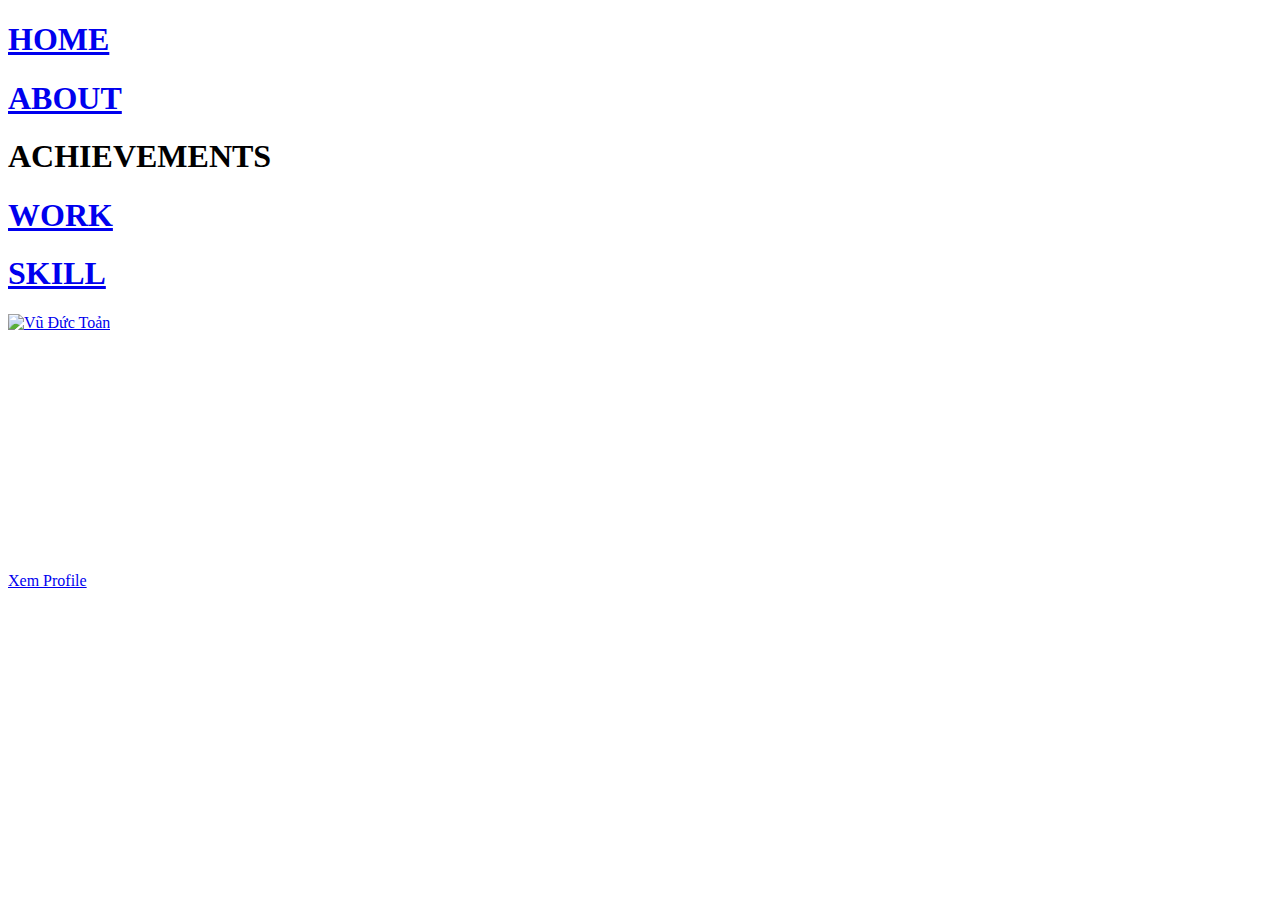
==== index.html @ 2d00f30c "hello" ====
<!DOCTYPE html>
<html class="nojs html css_verticalspacer" lang="en-GB">
 <head>

  <meta http-equiv="Content-type" content="text/html;charset=UTF-8"/>
  <meta name="generator" content="2017.0.2.363"/>
  
  <script type="text/javascript">
   // Update the 'nojs'/'js' class on the html node
document.documentElement.className = document.documentElement.className.replace(/\bnojs\b/g, 'js');

// Check that all required assets are uploaded and up-to-date
if(typeof Muse == "undefined") window.Muse = {}; window.Muse.assets = {"required":["museutils.js", "museconfig.js", "jquery.watch.js", "jquery.musemenu.js", "jquery.musepolyfill.bgsize.js", "jquery.scrolleffects.js", "require.js", "index.css"], "outOfDate":[]};
</script>
  
  <title>Myprofile</title>
  <!-- CSS -->
  <link rel="stylesheet" type="text/css" href="css/site_global.css?crc=443350757"/>
  <link rel="stylesheet" type="text/css" href="css/index.css?crc=4152375661" id="pagesheet"/>
  <!-- JS includes -->
  <!--[if lt IE 9]>
  <script src="scripts/html5shiv.js?crc=4241844378" type="text/javascript"></script>
  <![endif]-->
    <!--custom head HTML-->
  <style>
.menutren a {transition:0.5s;}

.anhnen {
	animation:anhnenvao 1s forwards ;
}
@-webkit-keyframes anhnenvao {
	from {opacity:0;}
	to{opacity:1;}
}
.xinchao {
	animation:xinchaovao 1s forwards ;
	animation-delay:0.5s;
	opacity:0;
}
@-webkit-keyframes xinchaovao {
	from {opacity:0; transform:translateY(200px);}
	to{opacity:1;transform:translateY(0px)}
}
.loidautien {
	animation:loidautienvao 1s forwards ;
	animation-delay:1.5s;
	opacity:0;
}
@-webkit-keyframes loidautienvao {
	from {opacity:0; transform:translateY(200px);}
	to{opacity:1;transform:translateY(0px)}
}
.xemthem {
	animation:xemthemvao 1s forwards ;
	animation-delay:2s;
	opacity:0;
}
@-webkit-keyframes xemthemvao {
	from {opacity:0; transform:translateY(200px);}
	to{opacity:1;transform:translateY(0px)}
}
</style>
 </head>
 <body>

  <div class="clearfix" id="page"><!-- column -->
   <div class="position_content" id="page_position_content">
    <div class="clearfix colelem" id="pu94"><!-- group -->
     <div class="browser_width mse_pre_init" id="u94-bw">
      <div class="shadow menutren" id="u94"><!-- simple frame --></div>
     </div>
     <nav class="MenuBar clearfix mse_pre_init" id="menuu95"><!-- horizontal box -->
      <div class="MenuItemContainer borderbox clearfix grpelem" id="u96"><!-- vertical box -->
       <a class="nonblock nontext MenuItem MenuItemWithSubMenu anim_swing borderbox clearfix colelem" id="u97" href="index.html#home"><!-- horizontal box --><div class="MenuItemLabel NoWrap borderbox clearfix grpelem" id="u99-4"><!-- content --><h1>HOME</h1></div></a>
      </div>
      <div class="MenuItemContainer borderbox clearfix grpelem" id="u110"><!-- vertical box -->
       <a class="nonblock nontext MenuItem MenuItemWithSubMenu anim_swing borderbox clearfix colelem" id="u111" href="index.html#abuot"><!-- horizontal box --><div class="MenuItemLabel NoWrap borderbox clearfix grpelem" id="u113-4"><!-- content --><h1>ABOUT</h1></div></a>
      </div>
      <div class="MenuItemContainer borderbox clearfix grpelem" id="u117"><!-- vertical box -->
       <div class="MenuItem MenuItemWithSubMenu borderbox clearfix colelem" id="u118"><!-- horizontal box -->
        <div class="MenuItemLabel NoWrap borderbox clearfix grpelem" id="u121-4"><!-- content -->
         <h1>ACHIEVEMENTS</h1>
        </div>
       </div>
      </div>
      <div class="MenuItemContainer borderbox clearfix grpelem" id="u103"><!-- vertical box -->
       <a class="nonblock nontext MenuItem MenuItemWithSubMenu borderbox clearfix colelem" id="u104" href="http://#1111"><!-- horizontal box --><div class="MenuItemLabel NoWrap borderbox clearfix grpelem" id="u106-4"><!-- content --><h1>WORK</h1></div></a>
      </div>
      <div class="MenuItemContainer borderbox clearfix grpelem" id="u124"><!-- vertical box -->
       <a class="nonblock nontext MenuItem MenuItemWithSubMenu borderbox clearfix colelem" id="u125" href="http://#11111"><!-- horizontal box --><div class="MenuItemLabel NoWrap borderbox clearfix grpelem" id="u126-4"><!-- content --><h1>SKILL</h1></div></a>
      </div>
     </nav>
     <a class="nonblock nontext anim_swing mse_pre_init" id="u131-4" href="index.html#home"><!-- rasterized frame --><img id="u131-4_img" alt="Vũ Đức Toản" width="253" height="86" src="images/u131-4.png?crc=243193383"/></a>
    </div>
    <a class="anchor_item colelem" id="home"></a>
    <div class="clearfix colelem" id="pu236"><!-- group -->
     <div class="anhnen museBGSize grpelem" id="u236"><!-- content --></div>
     <div class="xinchao clearfix grpelem" id="u306-6"><!-- content -->
      <h1>Xin chào</h1>
      <h1>Tôi tên là Vũ Đức Toản</h1>
     </div>
     <div class="loidautien clearfix grpelem" id="u317-9"><!-- content -->
      <p>Lời đầu tiên tôi xin gửi tới tất cả mọi người lời chào và lời chúc sức khỏe nhất.</p>
      <p>&nbsp;</p>
      <p>Cám ơn mọi người đã bớt chút thời gian vàng ngọc của mình để có thể xem qua <span id="u317-5">Profile</span> cá nhân của tôi.</p>
     </div>
     <a class="nonblock nontext anim_swing shadow clearfix grpelem" id="u321-4" href="index.html#abuot"><!-- content --><p>Xem Profile</p></a>
     <a class="anchor_item grpelem" id="abuot"></a>
    </div>
    <div class="verticalspacer" data-offset-top="754" data-content-above-spacer="754" data-content-below-spacer="1070"></div>
   </div>
  </div>
  <!-- Other scripts -->
  <script type="text/javascript">
   window.Muse.assets.check=function(d){if(!window.Muse.assets.checked){window.Muse.assets.checked=!0;var b={},c=function(a,b){if(window.getComputedStyle){var c=window.getComputedStyle(a,null);return c&&c.getPropertyValue(b)||c&&c[b]||""}if(document.documentElement.currentStyle)return(c=a.currentStyle)&&c[b]||a.style&&a.style[b]||"";return""},a=function(a){if(a.match(/^rgb/))return a=a.replace(/\s+/g,"").match(/([\d\,]+)/gi)[0].split(","),(parseInt(a[0])<<16)+(parseInt(a[1])<<8)+parseInt(a[2]);if(a.match(/^\#/))return parseInt(a.substr(1),
16);return 0},g=function(g){for(var f=document.getElementsByTagName("link"),h=0;h<f.length;h++)if("text/css"==f[h].type){var i=(f[h].href||"").match(/\/?css\/([\w\-]+\.css)\?crc=(\d+)/);if(!i||!i[1]||!i[2])break;b[i[1]]=i[2]}f=document.createElement("div");f.className="version";f.style.cssText="display:none; width:1px; height:1px;";document.getElementsByTagName("body")[0].appendChild(f);for(h=0;h<Muse.assets.required.length;){var i=Muse.assets.required[h],l=i.match(/([\w\-\.]+)\.(\w+)$/),k=l&&l[1]?
l[1]:null,l=l&&l[2]?l[2]:null;switch(l.toLowerCase()){case "css":k=k.replace(/\W/gi,"_").replace(/^([^a-z])/gi,"_$1");f.className+=" "+k;k=a(c(f,"color"));l=a(c(f,"backgroundColor"));k!=0||l!=0?(Muse.assets.required.splice(h,1),"undefined"!=typeof b[i]&&(k!=b[i]>>>24||l!=(b[i]&16777215))&&Muse.assets.outOfDate.push(i)):h++;f.className="version";break;case "js":h++;break;default:throw Error("Unsupported file type: "+l);}}d?d().jquery!="1.8.3"&&Muse.assets.outOfDate.push("jquery-1.8.3.min.js"):Muse.assets.required.push("jquery-1.8.3.min.js");
f.parentNode.removeChild(f);if(Muse.assets.outOfDate.length||Muse.assets.required.length)f="Some files on the server may be missing or incorrect. Clear browser cache and try again. If the problem persists please contact website author.",g&&Muse.assets.outOfDate.length&&(f+="\nOut of date: "+Muse.assets.outOfDate.join(",")),g&&Muse.assets.required.length&&(f+="\nMissing: "+Muse.assets.required.join(",")),alert(f)};location&&location.search&&location.search.match&&location.search.match(/muse_debug/gi)?setTimeout(function(){g(!0)},5E3):g()}};
var muse_init=function(){require.config({baseUrl:""});require(["jquery","museutils","whatinput","jquery.watch","jquery.musemenu","jquery.musepolyfill.bgsize","jquery.scrolleffects"],function(d){var $ = d;$(document).ready(function(){try{
window.Muse.assets.check($);/* body */
Muse.Utils.transformMarkupToFixBrowserProblemsPreInit();/* body */
Muse.Utils.prepHyperlinks(true);/* body */
Muse.Utils.resizeHeight('.browser_width');/* resize height */
Muse.Utils.requestAnimationFrame(function() { $('body').addClass('initialized'); });/* mark body as initialized */
Muse.Utils.fullPage('#page');/* 100% height page */
Muse.Utils.initWidget('.MenuBar', ['#bp_infinity'], function(elem) { return $(elem).museMenu(); });/* unifiedNavBar */
$('#u94-bw').registerPositionScrollEffect([{"speed":[null,0],"in":[-Infinity,0]},{"speed":[null,0],"in":[0,Infinity]}]);/* scroll effect */
$('#menuu95').registerPositionScrollEffect([{"speed":[0,0],"in":[-Infinity,0]},{"speed":[0,0],"in":[0,Infinity]}]);/* scroll effect */
$('#u131-4').registerPositionScrollEffect([{"speed":[1,0],"in":[-Infinity,0]},{"speed":[0,0],"in":[0,Infinity]}]);/* scroll effect */
Muse.Utils.showWidgetsWhenReady();/* body */
Muse.Utils.transformMarkupToFixBrowserProblems();/* body */
}catch(b){if(b&&"function"==typeof b.notify?b.notify():Muse.Assert.fail("Error calling selector function: "+b),false)throw b;}})})};

</script>
  <!-- RequireJS script -->
  <script src="scripts/require.js?crc=4234670167" type="text/javascript" async data-main="scripts/museconfig.js?crc=3849126041" onload="if (requirejs) requirejs.onError = function(requireType, requireModule) { if (requireType && requireType.toString && requireType.toString().indexOf && 0 <= requireType.toString().indexOf('#scripterror')) window.Muse.assets.check(); }" onerror="window.Muse.assets.check();"></script>
   </body>
</html>
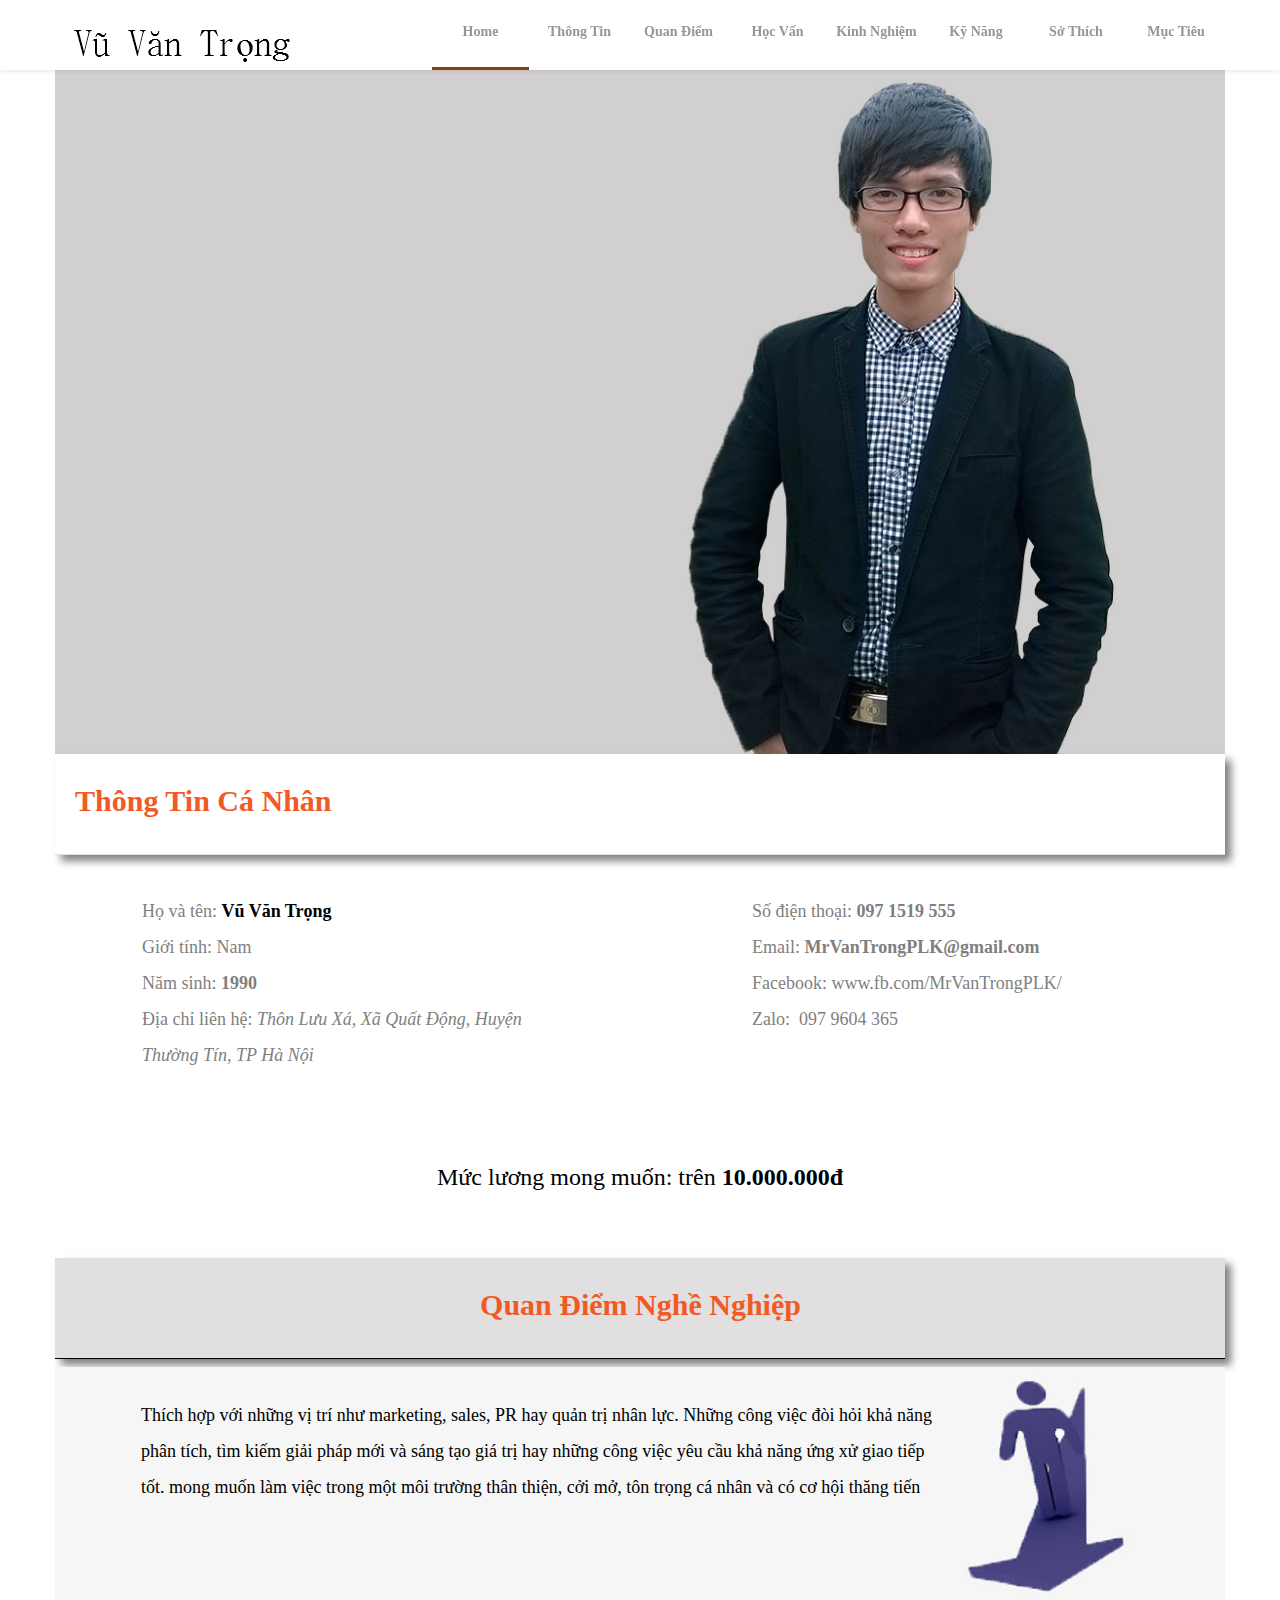
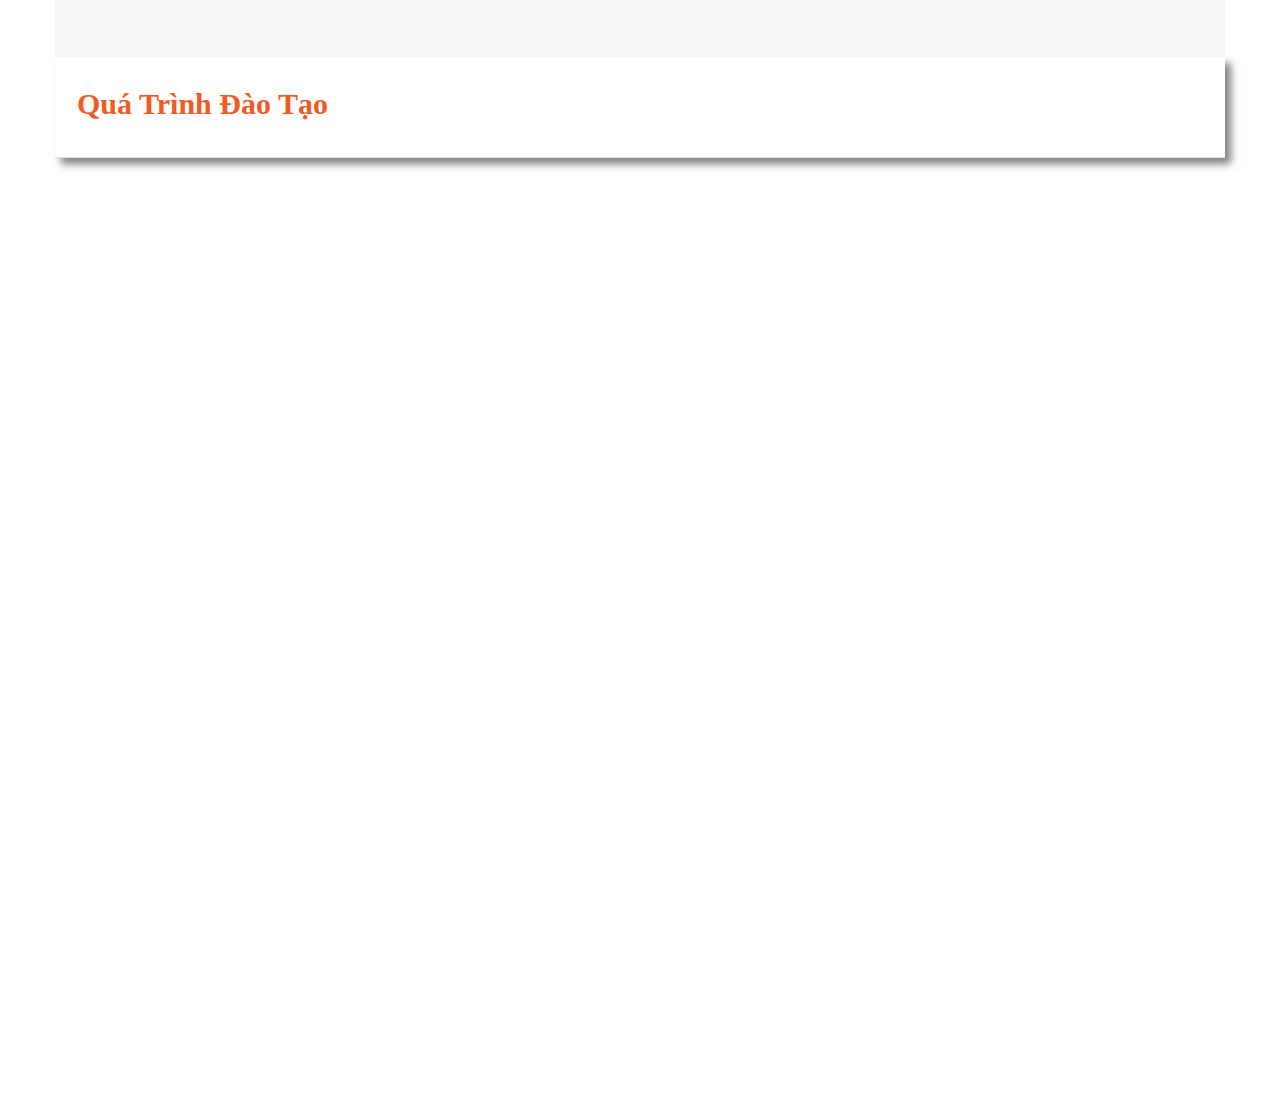
==== commit ef25115c: "up lai web" ====
--- a/index.html
+++ b/index.html
@@ -16,7 +16,7 @@
   <title>Myprofile</title>
   <!-- CSS -->
   <link rel="stylesheet" type="text/css" href="css/site_global.css?crc=443350757"/>
-  <link rel="stylesheet" type="text/css" href="css/index.css?crc=4152375661" id="pagesheet"/>
+  <link rel="stylesheet" type="text/css" href="css/index.css?crc=3778441457" id="pagesheet"/>
   <!-- JS includes -->
   <!--[if lt IE 9]>
   <script src="scripts/html5shiv.js?crc=4241844378" type="text/javascript"></script>
@@ -71,43 +71,91 @@
      </div>
      <nav class="MenuBar clearfix mse_pre_init" id="menuu95"><!-- horizontal box -->
       <div class="MenuItemContainer borderbox clearfix grpelem" id="u96"><!-- vertical box -->
-       <a class="nonblock nontext MenuItem MenuItemWithSubMenu anim_swing borderbox clearfix colelem" id="u97" href="index.html#home"><!-- horizontal box --><div class="MenuItemLabel NoWrap borderbox clearfix grpelem" id="u99-4"><!-- content --><h1>HOME</h1></div></a>
+       <a class="nonblock nontext MenuItem MenuItemWithSubMenu anim_swing borderbox clearfix colelem" id="u97" href="index.html#home"><!-- horizontal box --><div class="MenuItemLabel NoWrap borderbox clearfix grpelem" id="u99-4"><!-- content --><h1>Home</h1></div></a>
       </div>
       <div class="MenuItemContainer borderbox clearfix grpelem" id="u110"><!-- vertical box -->
-       <a class="nonblock nontext MenuItem MenuItemWithSubMenu anim_swing borderbox clearfix colelem" id="u111" href="index.html#abuot"><!-- horizontal box --><div class="MenuItemLabel NoWrap borderbox clearfix grpelem" id="u113-4"><!-- content --><h1>ABOUT</h1></div></a>
+       <a class="nonblock nontext MenuItem MenuItemWithSubMenu anim_swing borderbox clearfix colelem" id="u111" href="index.html#abuot"><!-- horizontal box --><div class="MenuItemLabel NoWrap borderbox clearfix grpelem" id="u113-4"><!-- content --><h1>Thông Tin</h1></div></a>
       </div>
       <div class="MenuItemContainer borderbox clearfix grpelem" id="u117"><!-- vertical box -->
-       <div class="MenuItem MenuItemWithSubMenu borderbox clearfix colelem" id="u118"><!-- horizontal box -->
-        <div class="MenuItemLabel NoWrap borderbox clearfix grpelem" id="u121-4"><!-- content -->
-         <h1>ACHIEVEMENTS</h1>
-        </div>
-       </div>
+       <a class="nonblock nontext MenuItem MenuItemWithSubMenu anim_swing borderbox clearfix colelem" id="u118" href="index.html#quandiem"><!-- horizontal box --><div class="MenuItemLabel NoWrap borderbox clearfix grpelem" id="u121-4"><!-- content --><h1>Quan Điểm</h1></div></a>
       </div>
       <div class="MenuItemContainer borderbox clearfix grpelem" id="u103"><!-- vertical box -->
-       <a class="nonblock nontext MenuItem MenuItemWithSubMenu borderbox clearfix colelem" id="u104" href="http://#1111"><!-- horizontal box --><div class="MenuItemLabel NoWrap borderbox clearfix grpelem" id="u106-4"><!-- content --><h1>WORK</h1></div></a>
+       <a class="nonblock nontext MenuItem MenuItemWithSubMenu anim_swing borderbox clearfix colelem" id="u104" href="index.html#hocvan"><!-- horizontal box --><div class="MenuItemLabel NoWrap borderbox clearfix grpelem" id="u106-4"><!-- content --><h1>Học Vấn</h1></div></a>
       </div>
       <div class="MenuItemContainer borderbox clearfix grpelem" id="u124"><!-- vertical box -->
-       <a class="nonblock nontext MenuItem MenuItemWithSubMenu borderbox clearfix colelem" id="u125" href="http://#11111"><!-- horizontal box --><div class="MenuItemLabel NoWrap borderbox clearfix grpelem" id="u126-4"><!-- content --><h1>SKILL</h1></div></a>
+       <a class="nonblock nontext MenuItem MenuItemWithSubMenu borderbox clearfix colelem" id="u125" href="http://#11111"><!-- horizontal box --><div class="MenuItemLabel NoWrap borderbox clearfix grpelem" id="u126-4"><!-- content --><h1>Kinh Nghiệm</h1></div></a>
+      </div>
+      <div class="MenuItemContainer borderbox clearfix grpelem" id="u458"><!-- vertical box -->
+       <a class="nonblock nontext MenuItem MenuItemWithSubMenu borderbox clearfix colelem" id="u459" href="http://#11111"><!-- horizontal box --><div class="MenuItemLabel NoWrap borderbox clearfix grpelem" id="u460-4"><!-- content --><h1>Kỹ Năng</h1></div></a>
+      </div>
+      <div class="MenuItemContainer borderbox clearfix grpelem" id="u479"><!-- vertical box -->
+       <a class="nonblock nontext MenuItem MenuItemWithSubMenu borderbox clearfix colelem" id="u482" href="http://#11111"><!-- horizontal box --><div class="MenuItemLabel NoWrap borderbox clearfix grpelem" id="u484-4"><!-- content --><h1>Sở Thích</h1></div></a>
+      </div>
+      <div class="MenuItemContainer borderbox clearfix grpelem" id="u500"><!-- vertical box -->
+       <a class="nonblock nontext MenuItem MenuItemWithSubMenu borderbox clearfix colelem" id="u503" href="http://#11111"><!-- horizontal box --><div class="MenuItemLabel NoWrap borderbox clearfix grpelem" id="u505-4"><!-- content --><h1>Mục Tiêu</h1></div></a>
       </div>
      </nav>
-     <a class="nonblock nontext anim_swing mse_pre_init" id="u131-4" href="index.html#home"><!-- rasterized frame --><img id="u131-4_img" alt="Vũ Đức Toản" width="253" height="86" src="images/u131-4.png?crc=243193383"/></a>
+     <a class="nonblock nontext anim_swing mse_pre_init" id="u131-4" href="index.html#home"><!-- rasterized frame --><img id="u131-4_img" alt="Vũ Văn Trọng" width="253" height="86" src="images/u131-4.png?crc=4120677104"/></a>
     </div>
     <a class="anchor_item colelem" id="home"></a>
     <div class="clearfix colelem" id="pu236"><!-- group -->
      <div class="anhnen museBGSize grpelem" id="u236"><!-- content --></div>
-     <div class="xinchao clearfix grpelem" id="u306-6"><!-- content -->
+     <div class="xinchao clearfix grpelem" id="u306-4"><!-- content -->
       <h1>Xin chào</h1>
-      <h1>Tôi tên là Vũ Đức Toản</h1>
      </div>
      <div class="loidautien clearfix grpelem" id="u317-9"><!-- content -->
       <p>Lời đầu tiên tôi xin gửi tới tất cả mọi người lời chào và lời chúc sức khỏe nhất.</p>
       <p>&nbsp;</p>
-      <p>Cám ơn mọi người đã bớt chút thời gian vàng ngọc của mình để có thể xem qua <span id="u317-5">Profile</span> cá nhân của tôi.</p>
+      <p>Cám ơn mọi người đã bớt chút thời gian vàng ngọc của mình xem qua <span id="u317-5">Profile</span> cá nhân của tôi.</p>
      </div>
-     <a class="nonblock nontext anim_swing shadow clearfix grpelem" id="u321-4" href="index.html#abuot"><!-- content --><p>Xem Profile</p></a>
+     <a class="nonblock nontext anim_swing shadow xemthem clearfix grpelem" id="u321-4" href="index.html#abuot"><!-- content --><p>Xem Profile</p></a>
      <a class="anchor_item grpelem" id="abuot"></a>
     </div>
-    <div class="verticalspacer" data-offset-top="754" data-content-above-spacer="754" data-content-below-spacer="1070"></div>
+    <div class="clearfix colelem" id="pu421"><!-- group -->
+     <div class="shadow grpelem" id="u421"><!-- content --></div>
+     <div class="clearfix grpelem" id="u451-4"><!-- content -->
+      <p>Thông Tin Cá Nhân</p>
+     </div>
+    </div>
+    <div class="clearfix colelem" id="pu541-13"><!-- group -->
+     <div class="clearfix grpelem" id="u541-13"><!-- content -->
+      <p>Họ và tên: <span id="u541-2">Vũ Văn Trọng</span></p>
+      <p>Giới tính: Nam</p>
+      <p>Năm sinh: <span id="u541-7">1990</span></p>
+      <p>Địa chỉ liên hệ: <span id="u541-10">Thôn Lưu Xá, Xã Quất Động, Huyện Thường Tín, TP Hà Nội</span></p>
+     </div>
+     <div class="clearfix grpelem" id="u544-12"><!-- content -->
+      <p>Số điện thoại: <span id="u544-2">097 1519 555</span></p>
+      <p>Email: <span id="u544-5">MrVanTrongPLK@gmail.com</span></p>
+      <p>Facebook: www.fb.com/MrVanTrongPLK/</p>
+      <p>Zalo:&nbsp; 097 9604 365</p>
+     </div>
+    </div>
+    <div class="clearfix colelem" id="pquandiem"><!-- group -->
+     <a class="anchor_item grpelem" id="quandiem"></a>
+     <div class="clearfix grpelem" id="u555-6"><!-- content -->
+      <p><span id="u555">Mức lương mong muốn: trên</span> <span id="u555-3">10.000.000đ</span></p>
+     </div>
+    </div>
+    <div class="clearfix colelem" id="pu576"><!-- group -->
+     <div class="shadow grpelem" id="u576"><!-- content --></div>
+     <div class="clearfix grpelem" id="u579-4"><!-- content -->
+      <p>Quan Điểm Nghề Nghiệp</p>
+     </div>
+    </div>
+    <div class="museBGSize clearfix colelem" id="u585"><!-- group -->
+     <a class="anchor_item grpelem" id="hocvan"></a>
+     <div class="clearfix grpelem" id="u589-4"><!-- content -->
+      <p>Thích hợp với những vị trí như marketing, sales, PR hay quản trị nhân lực. Những công việc đòi hỏi khả năng phân tích, tìm kiếm giải pháp mới và sáng tạo giá trị hay những công việc yêu cầu khả năng ứng xử giao tiếp tốt. mong muốn làm việc trong một môi trường thân thiện, cởi mở, tôn trọng cá nhân và có cơ hội thăng tiến</p>
+     </div>
+    </div>
+    <div class="clearfix colelem" id="pu640"><!-- group -->
+     <div class="shadow grpelem" id="u640"><!-- content --></div>
+     <div class="clearfix grpelem" id="u649-4"><!-- content -->
+      <p>Quá Trình Đào Tạo</p>
+     </div>
+    </div>
+    <div class="verticalspacer" data-offset-top="1758" data-content-above-spacer="1757" data-content-below-spacer="944"></div>
    </div>
   </div>
   <!-- Other scripts -->
--- a/css/site_global.css
+++ b/css/site_global.css
@@ -0,0 +1 @@
+html{min-height:100%;min-width:100%;-ms-text-size-adjust:none;}body,div,dl,dt,dd,ul,ol,li,nav,h1,h2,h3,h4,h5,h6,pre,code,form,fieldset,legend,input,button,textarea,p,blockquote,th,td,a{margin:0px;padding:0px;border-width:0px;border-style:solid;border-color:transparent;-webkit-transform-origin:left top;-ms-transform-origin:left top;-o-transform-origin:left top;transform-origin:left top;background-repeat:no-repeat;}button.submit-btn{-moz-box-sizing:content-box;-webkit-box-sizing:content-box;box-sizing:content-box;}.transition{-webkit-transition-property:background-image,background-position,background-color,border-color,border-radius,color,font-size,font-style,font-weight,letter-spacing,line-height,text-align,box-shadow,text-shadow,opacity;transition-property:background-image,background-position,background-color,border-color,border-radius,color,font-size,font-style,font-weight,letter-spacing,line-height,text-align,box-shadow,text-shadow,opacity;}.transition *{-webkit-transition:inherit;transition:inherit;}table{border-collapse:collapse;border-spacing:0px;}fieldset,img{border:0px;border-style:solid;-webkit-transform-origin:left top;-ms-transform-origin:left top;-o-transform-origin:left top;transform-origin:left top;}address,caption,cite,code,dfn,em,strong,th,var,optgroup{font-style:inherit;font-weight:inherit;}del,ins{text-decoration:none;}li{list-style:none;}caption,th{text-align:left;}h1,h2,h3,h4,h5,h6{font-size:100%;font-weight:inherit;}input,button,textarea,select,optgroup,option{font-family:inherit;font-size:inherit;font-style:inherit;font-weight:inherit;}.form-grp input,.form-grp textarea{-webkit-appearance:none;-webkit-border-radius:0;}body{font-family:Arial, Helvetica Neue, Helvetica, sans-serif;text-align:left;font-size:14px;line-height:17px;word-wrap:break-word;text-rendering:optimizeLegibility;-moz-font-feature-settings:'liga';-ms-font-feature-settings:'liga';-webkit-font-feature-settings:'liga';font-feature-settings:'liga';}a:link{color:#0000FF;text-decoration:underline;}a:visited{color:#800080;text-decoration:underline;}a:hover{color:#0000FF;text-decoration:underline;}a:active{color:#EE0000;text-decoration:underline;}a.nontext{color:black;text-decoration:none;font-style:normal;font-weight:normal;}.normal_text{color:#000000;direction:ltr;font-family:Arial, Helvetica Neue, Helvetica, sans-serif;font-size:14px;font-style:normal;font-weight:normal;letter-spacing:0px;line-height:17px;text-align:left;text-decoration:none;text-indent:0px;text-transform:none;vertical-align:0px;padding:0px;}.list0 li:before{position:absolute;right:100%;letter-spacing:0px;text-decoration:none;font-weight:normal;font-style:normal;}.rtl-list li:before{right:auto;left:100%;}.nls-None > li:before,.nls-None .list3 > li:before,.nls-None .list6 > li:before{margin-right:6px;content:'•';}.nls-None .list1 > li:before,.nls-None .list4 > li:before,.nls-None .list7 > li:before{margin-right:6px;content:'○';}.nls-None,.nls-None .list1,.nls-None .list2,.nls-None .list3,.nls-None .list4,.nls-None .list5,.nls-None .list6,.nls-None .list7,.nls-None .list8{padding-left:34px;}.nls-None.rtl-list,.nls-None .list1.rtl-list,.nls-None .list2.rtl-list,.nls-None .list3.rtl-list,.nls-None .list4.rtl-list,.nls-None .list5.rtl-list,.nls-None .list6.rtl-list,.nls-None .list7.rtl-list,.nls-None .list8.rtl-list{padding-left:0px;padding-right:34px;}.nls-None .list2 > li:before,.nls-None .list5 > li:before,.nls-None .list8 > li:before{margin-right:6px;content:'-';}.nls-None.rtl-list > li:before,.nls-None .list1.rtl-list > li:before,.nls-None .list2.rtl-list > li:before,.nls-None .list3.rtl-list > li:before,.nls-None .list4.rtl-list > li:before,.nls-None .list5.rtl-list > li:before,.nls-None .list6.rtl-list > li:before,.nls-None .list7.rtl-list > li:before,.nls-None .list8.rtl-list > li:before{margin-right:0px;margin-left:6px;}.TabbedPanelsTab{white-space:nowrap;}.MenuBar .MenuBarView,.MenuBar .SubMenuView{display:block;list-style:none;}.MenuBar .SubMenu{display:none;position:absolute;}.NoWrap{white-space:nowrap;word-wrap:normal;}.rootelem{margin-left:auto;margin-right:auto;}.colelem{display:inline;float:left;clear:both;}.clearfix:after{content:"\0020";visibility:hidden;display:block;height:0px;clear:both;}*:first-child+html .clearfix{zoom:1;}.clip_frame{overflow:hidden;}.popup_anchor{position:relative;width:0px;height:0px;}.popup_element{z-index:100000;}.svg{display:block;vertical-align:top;}span.wrap{content:'';clear:left;display:block;}span.actAsInlineDiv{display:inline-block;}.position_content,.excludeFromNormalFlow{float:left;}.preload_images{position:absolute;overflow:hidden;left:-9999px;top:-9999px;height:1px;width:1px;}.preload{height:1px;width:1px;}.animateStates{-webkit-transition:0.3s ease-in-out;-moz-transition:0.3s ease-in-out;-o-transition:0.3s ease-in-out;transition:0.3s ease-in-out;}[data-whatinput="mouse"] *:focus,[data-whatinput="touch"] *:focus,input:focus,textarea:focus{outline:none;}textarea{resize:none;overflow:auto;}.fld-prompt{pointer-events:none;}.wrapped-input{position:absolute;top:0px;left:0px;background:transparent;border:none;}.submit-btn{z-index:50000;cursor:pointer;}.anchor_item{width:22px;height:18px;}.MenuBar .SubMenuVisible,.MenuBarVertical .SubMenuVisible,.MenuBar .SubMenu .SubMenuVisible,.popup_element.Active,span.actAsPara,.actAsDiv,a.nonblock.nontext,img.block{display:block;}.widget_invisible,.js .invi,.js .mse_pre_init{visibility:hidden;}.ose_ei{visibility:hidden;z-index:0;}.no_vert_scroll{overflow-y:hidden;}.always_vert_scroll{overflow-y:scroll;}.always_horz_scroll{overflow-x:scroll;}.fullscreen{overflow:hidden;left:0px;top:0px;position:fixed;height:100%;width:100%;-moz-box-sizing:border-box;-webkit-box-sizing:border-box;-ms-box-sizing:border-box;box-sizing:border-box;}.fullwidth{position:absolute;}.borderbox{-moz-box-sizing:border-box;-webkit-box-sizing:border-box;-ms-box-sizing:border-box;box-sizing:border-box;}.scroll_wrapper{position:absolute;overflow:auto;left:0px;right:0px;top:0px;bottom:0px;padding-top:0px;padding-bottom:0px;margin-top:0px;margin-bottom:0px;}.browser_width > *{position:absolute;left:0px;right:0px;}.grpelem,.accordion_wrapper{display:inline;float:left;}.fld-checkbox input[type=checkbox],.fld-radiobutton input[type=radio]{position:absolute;overflow:hidden;clip:rect(0px, 0px, 0px, 0px);height:1px;width:1px;margin:-1px;padding:0px;border:0px;}.fld-checkbox input[type=checkbox] + label,.fld-radiobutton input[type=radio] + label{display:inline-block;background-repeat:no-repeat;cursor:pointer;float:left;width:100%;height:100%;}.pointer_cursor,.fld-recaptcha-mode,.fld-recaptcha-refresh,.fld-recaptcha-help{cursor:pointer;}p,h1,h2,h3,h4,h5,h6,ol,ul,span.actAsPara{max-height:1000000px;}.superscript{vertical-align:super;font-size:66%;line-height:0px;}.subscript{vertical-align:sub;font-size:66%;line-height:0px;}.horizontalSlideShow{-ms-touch-action:pan-y;touch-action:pan-y;}.verticalSlideShow{-ms-touch-action:pan-x;touch-action:pan-x;}.colelem100,.verticalspacer{clear:both;}.list0 li,.MenuBar .MenuItemContainer,.SlideShowContentPanel .fullscreen img,.css_verticalspacer .verticalspacer{position:relative;}.popup_element.Inactive,.js .disn,.js .an_invi,.hidden,.breakpoint{display:none;}#muse_css_mq{position:absolute;display:none;background-color:#FFFFFE;}.fluid_height_spacer{width:0.01px;}.muse_check_css{display:none;position:fixed;}@media screen and (-webkit-min-device-pixel-ratio:0){body{text-rendering:auto;}}--- a/css/index.css
+++ b/css/index.css
@@ -0,0 +1 @@
+.version.index{color:#0000E1;background-color:#3670F1;}#page{z-index:1;width:1170px;min-height:2700.6000000000004px;background-image:none;border-width:0px;border-color:#000000;background-color:transparent;padding-bottom:0px;margin-left:auto;margin-right:auto;}#page_position_content{padding-bottom:944px;width:0.01px;}#pu94{z-index:73;width:0.01px;padding-bottom:86px;margin-left:-100px;}#u94{z-index:73;height:70px;border-width:0px;}.menutren{box-shadow:-1px 1px 5px rgba(0,0,0,0.1);border-color:transparent;background-color:#FFFFFF;border-width:0px 0px 1px;}.js body{visibility:hidden;}.js body.initialized{visibility:visible;}#u94-bw{z-index:73;position:fixed;left:0px;right:0px;top:0px;}#menuu95{z-index:74;width:793px;border-width:0px;border-color:transparent;background-color:transparent;position:fixed;top:0px;left:377px;}#u96{width:97px;min-height:70px;background-color:transparent;position:relative;margin-right:-10000px;}#u97{width:97px;border-style:solid;border-color:#FFFFFF;background-color:transparent;padding-bottom:50px;position:relative;border-width:0px 0px 3px;}#u97:hover{border-color:#88420A;width:97px;min-height:0px;margin:0px;}#u99-4{width:97px;min-height:17px;border-width:0px;border-color:transparent;background-color:transparent;text-align:center;font-size:14px;color:#969696;font-family:Georgia, Palatino, Palatino Linotype, Times, Times New Roman, serif;font-weight:bold;position:relative;margin-right:-10000px;top:23px;}#u97:hover #u99-4{padding-top:0px;padding-bottom:0px;min-height:17px;width:97px;margin:0px -10000px 0px 0px;}#u97:hover #u99-4 p,#u97:hover #u99-4 h1{color:#FBB03B;visibility:inherit;}#u110{width:97px;min-height:70px;background-color:transparent;position:relative;margin-right:-10000px;left:99px;}#u111{width:97px;border-style:solid;border-color:#FFFFFF;background-color:transparent;padding-bottom:50px;position:relative;border-width:0px 0px 3px;}#u97.MuseMenuActive,#u111:hover{border-color:#88420A;width:97px;min-height:0px;margin:0px;}#u113-4{width:97px;min-height:17px;border-width:0px;border-color:transparent;background-color:transparent;text-align:center;color:#969696;font-family:Georgia, Palatino, Palatino Linotype, Times, Times New Roman, serif;font-weight:bold;position:relative;margin-right:-10000px;top:23px;}#u97.MuseMenuActive #u99-4,#u111:hover #u113-4{padding-top:0px;padding-bottom:0px;min-height:17px;width:97px;margin:0px -10000px 0px 0px;}#u111:hover #u113-4 p,#u111:hover #u113-4 h1{color:#FBB03B;visibility:inherit;}#u117{width:97px;min-height:70px;background-color:transparent;position:relative;margin-right:-10000px;left:198px;}#u118{width:97px;border-style:solid;border-color:#FFFFFF;background-color:transparent;padding-bottom:50px;position:relative;border-width:0px 0px 3px;}#u111.MuseMenuActive,#u118:hover{border-color:#88420A;width:97px;min-height:0px;margin:0px;}#u121-4{width:97px;min-height:17px;border-width:0px;border-color:transparent;background-color:transparent;text-align:center;color:#969696;font-family:Georgia, Palatino, Palatino Linotype, Times, Times New Roman, serif;font-weight:bold;position:relative;margin-right:-10000px;top:23px;}#u111.MuseMenuActive #u113-4,#u118:hover #u121-4{padding-top:0px;padding-bottom:0px;min-height:17px;width:97px;margin:0px -10000px 0px 0px;}#u118:hover #u121-4 p,#u118:hover #u121-4 h1{color:#FBB03B;visibility:inherit;}#u103{width:97px;min-height:70px;background-color:transparent;position:relative;margin-right:-10000px;left:297px;}#u104{width:97px;border-style:solid;border-color:#FFFFFF;background-color:transparent;padding-bottom:50px;position:relative;border-width:0px 0px 3px;}#u118.MuseMenuActive,#u104:hover{border-color:#88420A;width:97px;min-height:0px;margin:0px;}#u106-4{width:97px;min-height:17px;border-width:0px;border-color:transparent;background-color:transparent;text-align:center;color:#969696;font-family:Georgia, Palatino, Palatino Linotype, Times, Times New Roman, serif;font-weight:bold;position:relative;margin-right:-10000px;top:23px;}#u118.MuseMenuActive #u121-4,#u104:hover #u106-4{padding-top:0px;padding-bottom:0px;min-height:17px;width:97px;margin:0px -10000px 0px 0px;}#u104:hover #u106-4 p,#u104:hover #u106-4 h1{color:#FBB03B;visibility:inherit;}#u124{width:97px;min-height:70px;background-color:transparent;position:relative;margin-right:-10000px;left:396px;}#u125{width:97px;border-style:solid;border-color:#FFFFFF;background-color:transparent;padding-bottom:50px;position:relative;border-width:0px 0px 3px;}#u104.MuseMenuActive,#u125:hover{border-color:#88420A;width:97px;min-height:0px;margin:0px;}#u125.MuseMenuActive{border-color:#88420A;width:97px;min-height:0px;margin:0px;}#u126-4{width:97px;min-height:17px;border-width:0px;border-color:transparent;background-color:transparent;text-align:center;color:#969696;font-family:Georgia, Palatino, Palatino Linotype, Times, Times New Roman, serif;font-weight:bold;position:relative;margin-right:-10000px;top:23px;}#u104.MuseMenuActive #u106-4,#u125:hover #u126-4{padding-top:0px;padding-bottom:0px;min-height:17px;width:97px;margin:0px -10000px 0px 0px;}#u125.MuseMenuActive #u126-4{padding-top:0px;padding-bottom:0px;min-height:17px;width:97px;margin:0px -10000px 0px 0px;}#u125:hover #u126-4 p,#u125:hover #u126-4 h1{color:#FBB03B;visibility:inherit;}#u458{width:98px;min-height:70px;background-color:transparent;position:relative;margin-right:-10000px;left:495px;}#u459{width:98px;border-style:solid;border-color:#FFFFFF;background-color:transparent;padding-bottom:50px;position:relative;border-width:0px 0px 3px;}#u459:hover{border-color:#88420A;width:98px;min-height:0px;margin:0px;}#u460-4{width:98px;min-height:17px;border-width:0px;border-color:transparent;background-color:transparent;text-align:center;color:#969696;font-family:Georgia, Palatino, Palatino Linotype, Times, Times New Roman, serif;font-weight:bold;position:relative;margin-right:-10000px;top:23px;}#u459:hover #u460-4{padding-top:0px;padding-bottom:0px;min-height:17px;width:98px;margin:0px -10000px 0px 0px;}#u459:hover #u460-4 p,#u459:hover #u460-4 h1{color:#FBB03B;visibility:inherit;}#u479{width:98px;min-height:70px;background-color:transparent;position:relative;margin-right:-10000px;left:595px;}#u482{width:98px;border-style:solid;border-color:#FFFFFF;background-color:transparent;padding-bottom:50px;position:relative;border-width:0px 0px 3px;}#u459.MuseMenuActive,#u482:hover{border-color:#88420A;width:98px;min-height:0px;margin:0px;}#u484-4{width:98px;min-height:17px;border-width:0px;border-color:transparent;background-color:transparent;text-align:center;color:#969696;font-family:Georgia, Palatino, Palatino Linotype, Times, Times New Roman, serif;font-weight:bold;position:relative;margin-right:-10000px;top:23px;}#u459.MuseMenuActive #u460-4,#u482:hover #u484-4{padding-top:0px;padding-bottom:0px;min-height:17px;width:98px;margin:0px -10000px 0px 0px;}#u482:hover #u484-4 p,#u482:hover #u484-4 h1{color:#FBB03B;visibility:inherit;}#u500{width:98px;min-height:70px;background-color:transparent;position:relative;margin-right:-10000px;left:695px;}#u503{width:98px;border-style:solid;border-color:#FFFFFF;background-color:transparent;padding-bottom:50px;position:relative;border-width:0px 0px 3px;}#u482.MuseMenuActive,#u503:hover{border-color:#88420A;width:98px;min-height:0px;margin:0px;}#u503.MuseMenuActive{border-color:#88420A;width:98px;min-height:0px;margin:0px;}#u505-4{width:98px;min-height:17px;border-width:0px;border-color:transparent;background-color:transparent;text-align:center;color:#969696;font-family:Georgia, Palatino, Palatino Linotype, Times, Times New Roman, serif;font-weight:bold;position:relative;margin-right:-10000px;top:23px;}#u482.MuseMenuActive #u484-4,#u503:hover #u505-4{padding-top:0px;padding-bottom:0px;min-height:17px;width:98px;margin:0px -10000px 0px 0px;}#u503.MuseMenuActive #u505-4{padding-top:0px;padding-bottom:0px;min-height:17px;width:98px;margin:0px -10000px 0px 0px;}#u503:hover #u505-4 p,#u503:hover #u505-4 h1{color:#FBB03B;visibility:inherit;}#u97.MuseMenuActive #u99-4 p,#u97.MuseMenuActive #u99-4 h1,#u111.MuseMenuActive #u113-4 p,#u111.MuseMenuActive #u113-4 h1,#u118.MuseMenuActive #u121-4 p,#u118.MuseMenuActive #u121-4 h1,#u104.MuseMenuActive #u106-4 p,#u104.MuseMenuActive #u106-4 h1,#u125.MuseMenuActive #u126-4 p,#u125.MuseMenuActive #u126-4 h1,#u459.MuseMenuActive #u460-4 p,#u459.MuseMenuActive #u460-4 h1,#u482.MuseMenuActive #u484-4 p,#u482.MuseMenuActive #u484-4 h1,#u503.MuseMenuActive #u505-4 p,#u503.MuseMenuActive #u505-4 h1{color:#969696;visibility:inherit;}.MenuItem{cursor:pointer;}#u131-4{z-index:123;position:fixed;top:0px;left:0px;}#u131-4_img{display:block;vertical-align:top;}#home{top:-86px;margin-bottom:-18px;position:relative;}#pu236{z-index:2;width:0.01px;margin-top:-16px;}#u236{z-index:2;width:1170px;height:684px;opacity:1;-ms-filter:"progid:DXImageTransform.Microsoft.Alpha(Opacity=100)";filter:alpha(opacity=100);position:relative;margin-right:-10000px;background:transparent url("../images/trongvv.jpg?crc=427748630") no-repeat right top;background-size:cover;}#u306-4{z-index:3;width:338px;min-height:78px;color:#F15A24;text-align:center;font-size:30px;line-height:66px;font-weight:bold;position:relative;margin-right:-10000px;margin-top:95px;left:78px;}#u317-9{z-index:7;width:338px;min-height:166px;text-align:justify;font-size:18px;line-height:27px;position:relative;margin-right:-10000px;margin-top:198px;left:78px;}.anhnen,.xinchao,.loidautien{border-width:0px;border-color:#000000;background-color:transparent;}#u321-4{z-index:16;width:117px;min-height:35px;border-style:solid;border-width:3px;border-color:#000000;color:#FFFFFF;text-align:center;font-size:18px;line-height:36px;font-family:Palatino, Palatino Linotype, Georgia, Times, Times New Roman, serif;font-weight:bold;position:relative;margin-right:-10000px;margin-top:409px;left:186px;}#u321-4:hover{box-shadow:6px 6px 8px rgba(241,181,86,0.5);background-color:#F7931E;padding-top:0px;padding-bottom:0px;min-height:35px;width:117px;margin:409px -10000px 0px 0px;}#u321-4:active{box-shadow:6px 6px 8px rgba(0,0,0,0.5);background-color:#F1B556;padding-top:0px;padding-bottom:0px;min-height:35px;width:117px;margin:409px -10000px 0px 0px;}.xemthem{box-shadow:6px 6px 8px rgba(241,181,86,0.5);border-width:3px;border-color:#000000;background-color:#F1B556;opacity:0.5;-ms-filter:"progid:DXImageTransform.Microsoft.Alpha(Opacity=50)";filter:alpha(opacity=50);border-radius:10px;}#u321-4:hover p{color:#000000;visibility:inherit;}#u321-4:active p{color:#000000;visibility:inherit;}#abuot{position:relative;margin-right:-10000px;width:22px;margin-top:619px;}#pu421{z-index:20;width:0.01px;}#u421{z-index:20;width:1170px;height:100px;box-shadow:6px 6px 8px rgba(0,0,0,0.5);border-style:solid;border-color:#E1DFDF;background-color:#FFFFFF;margin-bottom:-1px;position:relative;margin-right:-10000px;border-width:0px 0px 1px;}#u451-4{z-index:23;width:310px;min-height:100px;background-color:transparent;color:#F15A24;text-align:left;font-size:30px;line-height:93px;font-family:Georgia, Palatino, Palatino Linotype, Times, Times New Roman, serif;font-weight:bold;position:relative;margin-right:-10000px;left:20px;}#pu541-13{z-index:35;width:0.01px;margin-left:87px;margin-top:39px;}#u541-13{z-index:35;width:387px;min-height:186px;background-color:transparent;line-height:36px;font-size:18px;color:#7F7F7F;font-family:Georgia, Palatino, Palatino Linotype, Times, Times New Roman, serif;position:relative;margin-right:-10000px;}#u541-10{font-style:italic;}#u544-12{z-index:48;width:387px;min-height:186px;background-color:transparent;line-height:36px;font-size:18px;color:#7F7F7F;font-family:Georgia, Palatino, Palatino Linotype, Times, Times New Roman, serif;position:relative;margin-right:-10000px;left:610px;}#u317-5,#u541-7,#u544-2,#u544-5{font-weight:bold;}#pquandiem{z-index:71;width:0.01px;margin-top:61px;}#quandiem{position:relative;margin-right:-10000px;width:22px;margin-top:61px;}#u555-6{z-index:60;width:550px;min-height:79px;background-color:transparent;color:#A67C52;text-align:center;font-size:24px;line-height:74px;font-family:Georgia, Palatino, Palatino Linotype, Times, Times New Roman, serif;position:relative;margin-right:-10000px;left:310px;}#u555{color:#000000;}#u541-2,#u555-3{color:#000000;font-weight:bold;}#pu576{z-index:22;width:0.01px;margin-top:39px;}#u576{z-index:22;width:1170px;height:100px;box-shadow:6px 6px 8px rgba(0,0,0,0.5);border-style:solid;border-color:#000000;background-color:#E1DFDF;margin-bottom:-1px;position:relative;margin-right:-10000px;border-width:0px 0px 1px;}#u579-4{z-index:31;width:417px;min-height:100px;background-color:transparent;color:#F15A24;text-align:center;font-size:30px;line-height:93px;font-family:Georgia, Palatino, Palatino Linotype, Times, Times New Roman, serif;font-weight:bold;position:relative;margin-right:-10000px;left:377px;}#u585{z-index:66;width:1170px;opacity:1;-ms-filter:"progid:DXImageTransform.Microsoft.Alpha(Opacity=100)";filter:alpha(opacity=100);padding-bottom:48px;margin-top:9px;position:relative;background:#F6F6F6 url("../images/untitled-1.jpg?crc=4286028361") no-repeat left top;background-size:cover;}#hocvan{position:relative;margin-right:-10000px;width:22px;margin-top:224px;}#u589-4{z-index:67;width:804px;min-height:185px;background-color:transparent;color:#000000;text-align:left;font-size:18px;line-height:36px;font-family:Georgia, Palatino, Palatino Linotype, Times, Times New Roman, serif;position:relative;margin-right:-10000px;margin-top:30px;left:86px;}#pu640{z-index:21;width:0.01px;}#u640{z-index:21;width:1170px;height:100px;box-shadow:6px 6px 8px rgba(0,0,0,0.5);border-style:solid;border-color:#E1DFDF;background-color:#FFFFFF;margin-bottom:-1px;position:relative;margin-right:-10000px;border-width:0px 0px 1px;}#u649-4{z-index:27;width:323px;min-height:100px;background-color:transparent;color:#F15A24;text-align:left;font-size:30px;line-height:93px;font-family:Georgia, Palatino, Palatino Linotype, Times, Times New Roman, serif;font-weight:bold;position:relative;margin-right:-10000px;left:22px;}.css_verticalspacer .verticalspacer{height:calc(100vh - 2701px);}#muse_css_mq,.html{background-color:#FFFFFF;}body{position:relative;min-width:1170px;}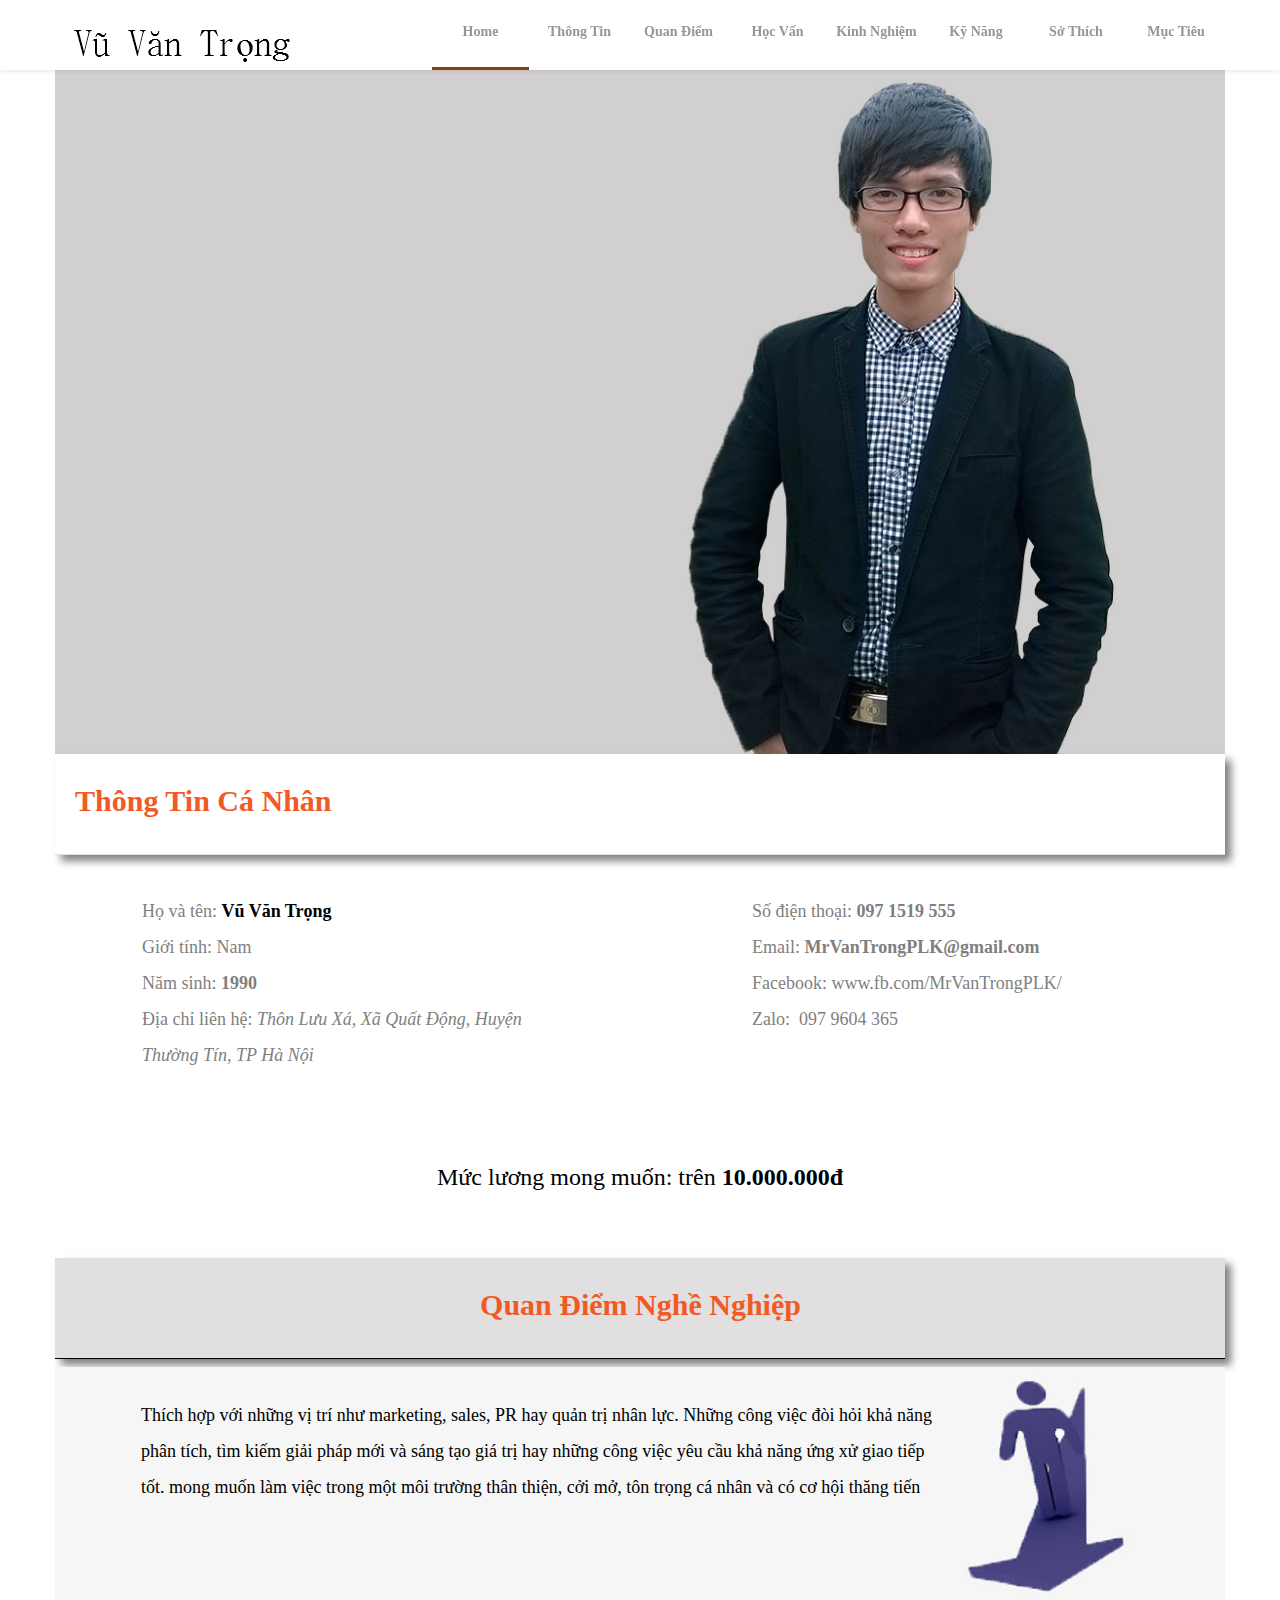
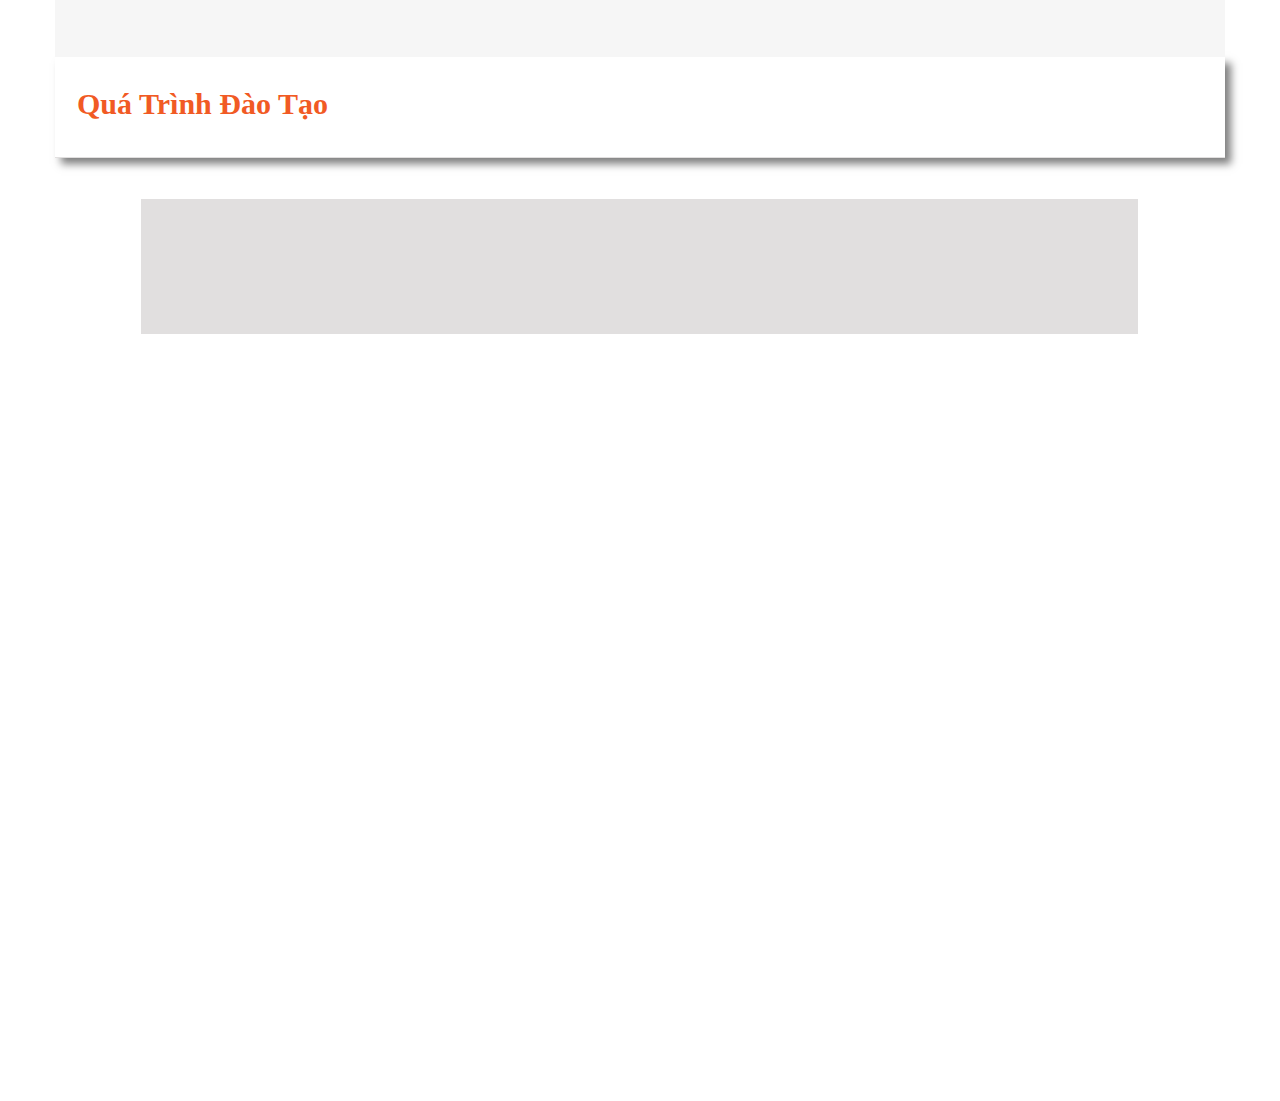
==== commit 92818718: "up lan 4" ====
--- a/index.html
+++ b/index.html
@@ -16,7 +16,7 @@
   <title>Myprofile</title>
   <!-- CSS -->
   <link rel="stylesheet" type="text/css" href="css/site_global.css?crc=443350757"/>
-  <link rel="stylesheet" type="text/css" href="css/index.css?crc=3778441457" id="pagesheet"/>
+  <link rel="stylesheet" type="text/css" href="css/index.css?crc=3984268583" id="pagesheet"/>
   <!-- JS includes -->
   <!--[if lt IE 9]>
   <script src="scripts/html5shiv.js?crc=4241844378" type="text/javascript"></script>
@@ -59,6 +59,14 @@
 	from {opacity:0; transform:translateY(200px);}
 	to{opacity:1;transform:translateY(0px)}
 }
+<div id="fb-root"></div>
+<script>(function(d, s, id) {
+  var js, fjs = d.getElementsByTagName(s)[0];
+  if (d.getElementById(id)) return;
+  js = d.createElement(s); js.id = id;
+  js.src = "//connect.facebook.net/vi_VN/sdk.js#xfbml=1&version=v2.9&appId=964924790301151";
+  fjs.parentNode.insertBefore(js, fjs);
+}(document, 'script', 'facebook-jssdk'));</script>
 </style>
  </head>
  <body>
@@ -155,7 +163,10 @@
       <p>Quá Trình Đào Tạo</p>
      </div>
     </div>
-    <div class="verticalspacer" data-offset-top="1758" data-content-above-spacer="1757" data-content-below-spacer="944"></div>
+    <div class="commentfb colelem" id="u726"><!-- simple frame -->
+	<div class="fb-comments" data-href="https://kunlyblack.github.io/" data-width="600" data-numposts="10"></div>
+	</div>
+    <div class="verticalspacer" data-offset-top="1934" data-content-above-spacer="1934" data-content-below-spacer="767"></div>
    </div>
   </div>
   <!-- Other scripts -->
--- a/css/index.css
+++ b/css/index.css
@@ -1 +1 @@
-.version.index{color:#0000E1;background-color:#3670F1;}#page{z-index:1;width:1170px;min-height:2700.6000000000004px;background-image:none;border-width:0px;border-color:#000000;background-color:transparent;padding-bottom:0px;margin-left:auto;margin-right:auto;}#page_position_content{padding-bottom:944px;width:0.01px;}#pu94{z-index:73;width:0.01px;padding-bottom:86px;margin-left:-100px;}#u94{z-index:73;height:70px;border-width:0px;}.menutren{box-shadow:-1px 1px 5px rgba(0,0,0,0.1);border-color:transparent;background-color:#FFFFFF;border-width:0px 0px 1px;}.js body{visibility:hidden;}.js body.initialized{visibility:visible;}#u94-bw{z-index:73;position:fixed;left:0px;right:0px;top:0px;}#menuu95{z-index:74;width:793px;border-width:0px;border-color:transparent;background-color:transparent;position:fixed;top:0px;left:377px;}#u96{width:97px;min-height:70px;background-color:transparent;position:relative;margin-right:-10000px;}#u97{width:97px;border-style:solid;border-color:#FFFFFF;background-color:transparent;padding-bottom:50px;position:relative;border-width:0px 0px 3px;}#u97:hover{border-color:#88420A;width:97px;min-height:0px;margin:0px;}#u99-4{width:97px;min-height:17px;border-width:0px;border-color:transparent;background-color:transparent;text-align:center;font-size:14px;color:#969696;font-family:Georgia, Palatino, Palatino Linotype, Times, Times New Roman, serif;font-weight:bold;position:relative;margin-right:-10000px;top:23px;}#u97:hover #u99-4{padding-top:0px;padding-bottom:0px;min-height:17px;width:97px;margin:0px -10000px 0px 0px;}#u97:hover #u99-4 p,#u97:hover #u99-4 h1{color:#FBB03B;visibility:inherit;}#u110{width:97px;min-height:70px;background-color:transparent;position:relative;margin-right:-10000px;left:99px;}#u111{width:97px;border-style:solid;border-color:#FFFFFF;background-color:transparent;padding-bottom:50px;position:relative;border-width:0px 0px 3px;}#u97.MuseMenuActive,#u111:hover{border-color:#88420A;width:97px;min-height:0px;margin:0px;}#u113-4{width:97px;min-height:17px;border-width:0px;border-color:transparent;background-color:transparent;text-align:center;color:#969696;font-family:Georgia, Palatino, Palatino Linotype, Times, Times New Roman, serif;font-weight:bold;position:relative;margin-right:-10000px;top:23px;}#u97.MuseMenuActive #u99-4,#u111:hover #u113-4{padding-top:0px;padding-bottom:0px;min-height:17px;width:97px;margin:0px -10000px 0px 0px;}#u111:hover #u113-4 p,#u111:hover #u113-4 h1{color:#FBB03B;visibility:inherit;}#u117{width:97px;min-height:70px;background-color:transparent;position:relative;margin-right:-10000px;left:198px;}#u118{width:97px;border-style:solid;border-color:#FFFFFF;background-color:transparent;padding-bottom:50px;position:relative;border-width:0px 0px 3px;}#u111.MuseMenuActive,#u118:hover{border-color:#88420A;width:97px;min-height:0px;margin:0px;}#u121-4{width:97px;min-height:17px;border-width:0px;border-color:transparent;background-color:transparent;text-align:center;color:#969696;font-family:Georgia, Palatino, Palatino Linotype, Times, Times New Roman, serif;font-weight:bold;position:relative;margin-right:-10000px;top:23px;}#u111.MuseMenuActive #u113-4,#u118:hover #u121-4{padding-top:0px;padding-bottom:0px;min-height:17px;width:97px;margin:0px -10000px 0px 0px;}#u118:hover #u121-4 p,#u118:hover #u121-4 h1{color:#FBB03B;visibility:inherit;}#u103{width:97px;min-height:70px;background-color:transparent;position:relative;margin-right:-10000px;left:297px;}#u104{width:97px;border-style:solid;border-color:#FFFFFF;background-color:transparent;padding-bottom:50px;position:relative;border-width:0px 0px 3px;}#u118.MuseMenuActive,#u104:hover{border-color:#88420A;width:97px;min-height:0px;margin:0px;}#u106-4{width:97px;min-height:17px;border-width:0px;border-color:transparent;background-color:transparent;text-align:center;color:#969696;font-family:Georgia, Palatino, Palatino Linotype, Times, Times New Roman, serif;font-weight:bold;position:relative;margin-right:-10000px;top:23px;}#u118.MuseMenuActive #u121-4,#u104:hover #u106-4{padding-top:0px;padding-bottom:0px;min-height:17px;width:97px;margin:0px -10000px 0px 0px;}#u104:hover #u106-4 p,#u104:hover #u106-4 h1{color:#FBB03B;visibility:inherit;}#u124{width:97px;min-height:70px;background-color:transparent;position:relative;margin-right:-10000px;left:396px;}#u125{width:97px;border-style:solid;border-color:#FFFFFF;background-color:transparent;padding-bottom:50px;position:relative;border-width:0px 0px 3px;}#u104.MuseMenuActive,#u125:hover{border-color:#88420A;width:97px;min-height:0px;margin:0px;}#u125.MuseMenuActive{border-color:#88420A;width:97px;min-height:0px;margin:0px;}#u126-4{width:97px;min-height:17px;border-width:0px;border-color:transparent;background-color:transparent;text-align:center;color:#969696;font-family:Georgia, Palatino, Palatino Linotype, Times, Times New Roman, serif;font-weight:bold;position:relative;margin-right:-10000px;top:23px;}#u104.MuseMenuActive #u106-4,#u125:hover #u126-4{padding-top:0px;padding-bottom:0px;min-height:17px;width:97px;margin:0px -10000px 0px 0px;}#u125.MuseMenuActive #u126-4{padding-top:0px;padding-bottom:0px;min-height:17px;width:97px;margin:0px -10000px 0px 0px;}#u125:hover #u126-4 p,#u125:hover #u126-4 h1{color:#FBB03B;visibility:inherit;}#u458{width:98px;min-height:70px;background-color:transparent;position:relative;margin-right:-10000px;left:495px;}#u459{width:98px;border-style:solid;border-color:#FFFFFF;background-color:transparent;padding-bottom:50px;position:relative;border-width:0px 0px 3px;}#u459:hover{border-color:#88420A;width:98px;min-height:0px;margin:0px;}#u460-4{width:98px;min-height:17px;border-width:0px;border-color:transparent;background-color:transparent;text-align:center;color:#969696;font-family:Georgia, Palatino, Palatino Linotype, Times, Times New Roman, serif;font-weight:bold;position:relative;margin-right:-10000px;top:23px;}#u459:hover #u460-4{padding-top:0px;padding-bottom:0px;min-height:17px;width:98px;margin:0px -10000px 0px 0px;}#u459:hover #u460-4 p,#u459:hover #u460-4 h1{color:#FBB03B;visibility:inherit;}#u479{width:98px;min-height:70px;background-color:transparent;position:relative;margin-right:-10000px;left:595px;}#u482{width:98px;border-style:solid;border-color:#FFFFFF;background-color:transparent;padding-bottom:50px;position:relative;border-width:0px 0px 3px;}#u459.MuseMenuActive,#u482:hover{border-color:#88420A;width:98px;min-height:0px;margin:0px;}#u484-4{width:98px;min-height:17px;border-width:0px;border-color:transparent;background-color:transparent;text-align:center;color:#969696;font-family:Georgia, Palatino, Palatino Linotype, Times, Times New Roman, serif;font-weight:bold;position:relative;margin-right:-10000px;top:23px;}#u459.MuseMenuActive #u460-4,#u482:hover #u484-4{padding-top:0px;padding-bottom:0px;min-height:17px;width:98px;margin:0px -10000px 0px 0px;}#u482:hover #u484-4 p,#u482:hover #u484-4 h1{color:#FBB03B;visibility:inherit;}#u500{width:98px;min-height:70px;background-color:transparent;position:relative;margin-right:-10000px;left:695px;}#u503{width:98px;border-style:solid;border-color:#FFFFFF;background-color:transparent;padding-bottom:50px;position:relative;border-width:0px 0px 3px;}#u482.MuseMenuActive,#u503:hover{border-color:#88420A;width:98px;min-height:0px;margin:0px;}#u503.MuseMenuActive{border-color:#88420A;width:98px;min-height:0px;margin:0px;}#u505-4{width:98px;min-height:17px;border-width:0px;border-color:transparent;background-color:transparent;text-align:center;color:#969696;font-family:Georgia, Palatino, Palatino Linotype, Times, Times New Roman, serif;font-weight:bold;position:relative;margin-right:-10000px;top:23px;}#u482.MuseMenuActive #u484-4,#u503:hover #u505-4{padding-top:0px;padding-bottom:0px;min-height:17px;width:98px;margin:0px -10000px 0px 0px;}#u503.MuseMenuActive #u505-4{padding-top:0px;padding-bottom:0px;min-height:17px;width:98px;margin:0px -10000px 0px 0px;}#u503:hover #u505-4 p,#u503:hover #u505-4 h1{color:#FBB03B;visibility:inherit;}#u97.MuseMenuActive #u99-4 p,#u97.MuseMenuActive #u99-4 h1,#u111.MuseMenuActive #u113-4 p,#u111.MuseMenuActive #u113-4 h1,#u118.MuseMenuActive #u121-4 p,#u118.MuseMenuActive #u121-4 h1,#u104.MuseMenuActive #u106-4 p,#u104.MuseMenuActive #u106-4 h1,#u125.MuseMenuActive #u126-4 p,#u125.MuseMenuActive #u126-4 h1,#u459.MuseMenuActive #u460-4 p,#u459.MuseMenuActive #u460-4 h1,#u482.MuseMenuActive #u484-4 p,#u482.MuseMenuActive #u484-4 h1,#u503.MuseMenuActive #u505-4 p,#u503.MuseMenuActive #u505-4 h1{color:#969696;visibility:inherit;}.MenuItem{cursor:pointer;}#u131-4{z-index:123;position:fixed;top:0px;left:0px;}#u131-4_img{display:block;vertical-align:top;}#home{top:-86px;margin-bottom:-18px;position:relative;}#pu236{z-index:2;width:0.01px;margin-top:-16px;}#u236{z-index:2;width:1170px;height:684px;opacity:1;-ms-filter:"progid:DXImageTransform.Microsoft.Alpha(Opacity=100)";filter:alpha(opacity=100);position:relative;margin-right:-10000px;background:transparent url("../images/trongvv.jpg?crc=427748630") no-repeat right top;background-size:cover;}#u306-4{z-index:3;width:338px;min-height:78px;color:#F15A24;text-align:center;font-size:30px;line-height:66px;font-weight:bold;position:relative;margin-right:-10000px;margin-top:95px;left:78px;}#u317-9{z-index:7;width:338px;min-height:166px;text-align:justify;font-size:18px;line-height:27px;position:relative;margin-right:-10000px;margin-top:198px;left:78px;}.anhnen,.xinchao,.loidautien{border-width:0px;border-color:#000000;background-color:transparent;}#u321-4{z-index:16;width:117px;min-height:35px;border-style:solid;border-width:3px;border-color:#000000;color:#FFFFFF;text-align:center;font-size:18px;line-height:36px;font-family:Palatino, Palatino Linotype, Georgia, Times, Times New Roman, serif;font-weight:bold;position:relative;margin-right:-10000px;margin-top:409px;left:186px;}#u321-4:hover{box-shadow:6px 6px 8px rgba(241,181,86,0.5);background-color:#F7931E;padding-top:0px;padding-bottom:0px;min-height:35px;width:117px;margin:409px -10000px 0px 0px;}#u321-4:active{box-shadow:6px 6px 8px rgba(0,0,0,0.5);background-color:#F1B556;padding-top:0px;padding-bottom:0px;min-height:35px;width:117px;margin:409px -10000px 0px 0px;}.xemthem{box-shadow:6px 6px 8px rgba(241,181,86,0.5);border-width:3px;border-color:#000000;background-color:#F1B556;opacity:0.5;-ms-filter:"progid:DXImageTransform.Microsoft.Alpha(Opacity=50)";filter:alpha(opacity=50);border-radius:10px;}#u321-4:hover p{color:#000000;visibility:inherit;}#u321-4:active p{color:#000000;visibility:inherit;}#abuot{position:relative;margin-right:-10000px;width:22px;margin-top:619px;}#pu421{z-index:20;width:0.01px;}#u421{z-index:20;width:1170px;height:100px;box-shadow:6px 6px 8px rgba(0,0,0,0.5);border-style:solid;border-color:#E1DFDF;background-color:#FFFFFF;margin-bottom:-1px;position:relative;margin-right:-10000px;border-width:0px 0px 1px;}#u451-4{z-index:23;width:310px;min-height:100px;background-color:transparent;color:#F15A24;text-align:left;font-size:30px;line-height:93px;font-family:Georgia, Palatino, Palatino Linotype, Times, Times New Roman, serif;font-weight:bold;position:relative;margin-right:-10000px;left:20px;}#pu541-13{z-index:35;width:0.01px;margin-left:87px;margin-top:39px;}#u541-13{z-index:35;width:387px;min-height:186px;background-color:transparent;line-height:36px;font-size:18px;color:#7F7F7F;font-family:Georgia, Palatino, Palatino Linotype, Times, Times New Roman, serif;position:relative;margin-right:-10000px;}#u541-10{font-style:italic;}#u544-12{z-index:48;width:387px;min-height:186px;background-color:transparent;line-height:36px;font-size:18px;color:#7F7F7F;font-family:Georgia, Palatino, Palatino Linotype, Times, Times New Roman, serif;position:relative;margin-right:-10000px;left:610px;}#u317-5,#u541-7,#u544-2,#u544-5{font-weight:bold;}#pquandiem{z-index:71;width:0.01px;margin-top:61px;}#quandiem{position:relative;margin-right:-10000px;width:22px;margin-top:61px;}#u555-6{z-index:60;width:550px;min-height:79px;background-color:transparent;color:#A67C52;text-align:center;font-size:24px;line-height:74px;font-family:Georgia, Palatino, Palatino Linotype, Times, Times New Roman, serif;position:relative;margin-right:-10000px;left:310px;}#u555{color:#000000;}#u541-2,#u555-3{color:#000000;font-weight:bold;}#pu576{z-index:22;width:0.01px;margin-top:39px;}#u576{z-index:22;width:1170px;height:100px;box-shadow:6px 6px 8px rgba(0,0,0,0.5);border-style:solid;border-color:#000000;background-color:#E1DFDF;margin-bottom:-1px;position:relative;margin-right:-10000px;border-width:0px 0px 1px;}#u579-4{z-index:31;width:417px;min-height:100px;background-color:transparent;color:#F15A24;text-align:center;font-size:30px;line-height:93px;font-family:Georgia, Palatino, Palatino Linotype, Times, Times New Roman, serif;font-weight:bold;position:relative;margin-right:-10000px;left:377px;}#u585{z-index:66;width:1170px;opacity:1;-ms-filter:"progid:DXImageTransform.Microsoft.Alpha(Opacity=100)";filter:alpha(opacity=100);padding-bottom:48px;margin-top:9px;position:relative;background:#F6F6F6 url("../images/untitled-1.jpg?crc=4286028361") no-repeat left top;background-size:cover;}#hocvan{position:relative;margin-right:-10000px;width:22px;margin-top:224px;}#u589-4{z-index:67;width:804px;min-height:185px;background-color:transparent;color:#000000;text-align:left;font-size:18px;line-height:36px;font-family:Georgia, Palatino, Palatino Linotype, Times, Times New Roman, serif;position:relative;margin-right:-10000px;margin-top:30px;left:86px;}#pu640{z-index:21;width:0.01px;}#u640{z-index:21;width:1170px;height:100px;box-shadow:6px 6px 8px rgba(0,0,0,0.5);border-style:solid;border-color:#E1DFDF;background-color:#FFFFFF;margin-bottom:-1px;position:relative;margin-right:-10000px;border-width:0px 0px 1px;}#u649-4{z-index:27;width:323px;min-height:100px;background-color:transparent;color:#F15A24;text-align:left;font-size:30px;line-height:93px;font-family:Georgia, Palatino, Palatino Linotype, Times, Times New Roman, serif;font-weight:bold;position:relative;margin-right:-10000px;left:22px;}.css_verticalspacer .verticalspacer{height:calc(100vh - 2701px);}#muse_css_mq,.html{background-color:#FFFFFF;}body{position:relative;min-width:1170px;}+.version.index{color:#0000ED;background-color:#7B1D27;}#page{z-index:1;width:1170px;min-height:2701px;background-image:none;border-width:0px;border-color:#000000;background-color:transparent;margin-left:auto;margin-right:auto;}#page_position_content{padding-bottom:767px;width:0.01px;}#pu94{z-index:74;width:0.01px;padding-bottom:86px;margin-left:-100px;}#u94{z-index:74;height:70px;border-width:0px;}.menutren{box-shadow:-1px 1px 5px rgba(0,0,0,0.1);border-color:transparent;background-color:#FFFFFF;border-width:0px 0px 1px;}.js body{visibility:hidden;}.js body.initialized{visibility:visible;}#u94-bw{z-index:74;position:fixed;left:0px;right:0px;top:0px;}#menuu95{z-index:75;width:793px;border-width:0px;border-color:transparent;background-color:transparent;position:fixed;top:0px;left:377px;}#u96{width:97px;min-height:70px;background-color:transparent;position:relative;margin-right:-10000px;}#u97{width:97px;border-style:solid;border-color:#FFFFFF;background-color:transparent;padding-bottom:50px;position:relative;border-width:0px 0px 3px;}#u97:hover{border-color:#88420A;width:97px;min-height:0px;margin:0px;}#u99-4{width:97px;min-height:17px;border-width:0px;border-color:transparent;background-color:transparent;text-align:center;font-size:14px;color:#969696;font-family:Georgia, Palatino, Palatino Linotype, Times, Times New Roman, serif;font-weight:bold;position:relative;margin-right:-10000px;top:23px;}#u97:hover #u99-4{padding-top:0px;padding-bottom:0px;min-height:17px;width:97px;margin:0px -10000px 0px 0px;}#u97:hover #u99-4 p,#u97:hover #u99-4 h1{color:#FBB03B;visibility:inherit;}#u110{width:97px;min-height:70px;background-color:transparent;position:relative;margin-right:-10000px;left:99px;}#u111{width:97px;border-style:solid;border-color:#FFFFFF;background-color:transparent;padding-bottom:50px;position:relative;border-width:0px 0px 3px;}#u97.MuseMenuActive,#u111:hover{border-color:#88420A;width:97px;min-height:0px;margin:0px;}#u113-4{width:97px;min-height:17px;border-width:0px;border-color:transparent;background-color:transparent;text-align:center;color:#969696;font-family:Georgia, Palatino, Palatino Linotype, Times, Times New Roman, serif;font-weight:bold;position:relative;margin-right:-10000px;top:23px;}#u97.MuseMenuActive #u99-4,#u111:hover #u113-4{padding-top:0px;padding-bottom:0px;min-height:17px;width:97px;margin:0px -10000px 0px 0px;}#u111:hover #u113-4 p,#u111:hover #u113-4 h1{color:#FBB03B;visibility:inherit;}#u117{width:97px;min-height:70px;background-color:transparent;position:relative;margin-right:-10000px;left:198px;}#u118{width:97px;border-style:solid;border-color:#FFFFFF;background-color:transparent;padding-bottom:50px;position:relative;border-width:0px 0px 3px;}#u111.MuseMenuActive,#u118:hover{border-color:#88420A;width:97px;min-height:0px;margin:0px;}#u121-4{width:97px;min-height:17px;border-width:0px;border-color:transparent;background-color:transparent;text-align:center;color:#969696;font-family:Georgia, Palatino, Palatino Linotype, Times, Times New Roman, serif;font-weight:bold;position:relative;margin-right:-10000px;top:23px;}#u111.MuseMenuActive #u113-4,#u118:hover #u121-4{padding-top:0px;padding-bottom:0px;min-height:17px;width:97px;margin:0px -10000px 0px 0px;}#u118:hover #u121-4 p,#u118:hover #u121-4 h1{color:#FBB03B;visibility:inherit;}#u103{width:97px;min-height:70px;background-color:transparent;position:relative;margin-right:-10000px;left:297px;}#u104{width:97px;border-style:solid;border-color:#FFFFFF;background-color:transparent;padding-bottom:50px;position:relative;border-width:0px 0px 3px;}#u118.MuseMenuActive,#u104:hover{border-color:#88420A;width:97px;min-height:0px;margin:0px;}#u106-4{width:97px;min-height:17px;border-width:0px;border-color:transparent;background-color:transparent;text-align:center;color:#969696;font-family:Georgia, Palatino, Palatino Linotype, Times, Times New Roman, serif;font-weight:bold;position:relative;margin-right:-10000px;top:23px;}#u118.MuseMenuActive #u121-4,#u104:hover #u106-4{padding-top:0px;padding-bottom:0px;min-height:17px;width:97px;margin:0px -10000px 0px 0px;}#u104:hover #u106-4 p,#u104:hover #u106-4 h1{color:#FBB03B;visibility:inherit;}#u124{width:97px;min-height:70px;background-color:transparent;position:relative;margin-right:-10000px;left:396px;}#u125{width:97px;border-style:solid;border-color:#FFFFFF;background-color:transparent;padding-bottom:50px;position:relative;border-width:0px 0px 3px;}#u104.MuseMenuActive,#u125:hover{border-color:#88420A;width:97px;min-height:0px;margin:0px;}#u125.MuseMenuActive{border-color:#88420A;width:97px;min-height:0px;margin:0px;}#u126-4{width:97px;min-height:17px;border-width:0px;border-color:transparent;background-color:transparent;text-align:center;color:#969696;font-family:Georgia, Palatino, Palatino Linotype, Times, Times New Roman, serif;font-weight:bold;position:relative;margin-right:-10000px;top:23px;}#u104.MuseMenuActive #u106-4,#u125:hover #u126-4{padding-top:0px;padding-bottom:0px;min-height:17px;width:97px;margin:0px -10000px 0px 0px;}#u125.MuseMenuActive #u126-4{padding-top:0px;padding-bottom:0px;min-height:17px;width:97px;margin:0px -10000px 0px 0px;}#u125:hover #u126-4 p,#u125:hover #u126-4 h1{color:#FBB03B;visibility:inherit;}#u458{width:98px;min-height:70px;background-color:transparent;position:relative;margin-right:-10000px;left:495px;}#u459{width:98px;border-style:solid;border-color:#FFFFFF;background-color:transparent;padding-bottom:50px;position:relative;border-width:0px 0px 3px;}#u459:hover{border-color:#88420A;width:98px;min-height:0px;margin:0px;}#u460-4{width:98px;min-height:17px;border-width:0px;border-color:transparent;background-color:transparent;text-align:center;color:#969696;font-family:Georgia, Palatino, Palatino Linotype, Times, Times New Roman, serif;font-weight:bold;position:relative;margin-right:-10000px;top:23px;}#u459:hover #u460-4{padding-top:0px;padding-bottom:0px;min-height:17px;width:98px;margin:0px -10000px 0px 0px;}#u459:hover #u460-4 p,#u459:hover #u460-4 h1{color:#FBB03B;visibility:inherit;}#u479{width:98px;min-height:70px;background-color:transparent;position:relative;margin-right:-10000px;left:595px;}#u482{width:98px;border-style:solid;border-color:#FFFFFF;background-color:transparent;padding-bottom:50px;position:relative;border-width:0px 0px 3px;}#u459.MuseMenuActive,#u482:hover{border-color:#88420A;width:98px;min-height:0px;margin:0px;}#u484-4{width:98px;min-height:17px;border-width:0px;border-color:transparent;background-color:transparent;text-align:center;color:#969696;font-family:Georgia, Palatino, Palatino Linotype, Times, Times New Roman, serif;font-weight:bold;position:relative;margin-right:-10000px;top:23px;}#u459.MuseMenuActive #u460-4,#u482:hover #u484-4{padding-top:0px;padding-bottom:0px;min-height:17px;width:98px;margin:0px -10000px 0px 0px;}#u482:hover #u484-4 p,#u482:hover #u484-4 h1{color:#FBB03B;visibility:inherit;}#u500{width:98px;min-height:70px;background-color:transparent;position:relative;margin-right:-10000px;left:695px;}#u503{width:98px;border-style:solid;border-color:#FFFFFF;background-color:transparent;padding-bottom:50px;position:relative;border-width:0px 0px 3px;}#u482.MuseMenuActive,#u503:hover{border-color:#88420A;width:98px;min-height:0px;margin:0px;}#u503.MuseMenuActive{border-color:#88420A;width:98px;min-height:0px;margin:0px;}#u505-4{width:98px;min-height:17px;border-width:0px;border-color:transparent;background-color:transparent;text-align:center;color:#969696;font-family:Georgia, Palatino, Palatino Linotype, Times, Times New Roman, serif;font-weight:bold;position:relative;margin-right:-10000px;top:23px;}#u482.MuseMenuActive #u484-4,#u503:hover #u505-4{padding-top:0px;padding-bottom:0px;min-height:17px;width:98px;margin:0px -10000px 0px 0px;}#u503.MuseMenuActive #u505-4{padding-top:0px;padding-bottom:0px;min-height:17px;width:98px;margin:0px -10000px 0px 0px;}#u503:hover #u505-4 p,#u503:hover #u505-4 h1{color:#FBB03B;visibility:inherit;}#u97.MuseMenuActive #u99-4 p,#u97.MuseMenuActive #u99-4 h1,#u111.MuseMenuActive #u113-4 p,#u111.MuseMenuActive #u113-4 h1,#u118.MuseMenuActive #u121-4 p,#u118.MuseMenuActive #u121-4 h1,#u104.MuseMenuActive #u106-4 p,#u104.MuseMenuActive #u106-4 h1,#u125.MuseMenuActive #u126-4 p,#u125.MuseMenuActive #u126-4 h1,#u459.MuseMenuActive #u460-4 p,#u459.MuseMenuActive #u460-4 h1,#u482.MuseMenuActive #u484-4 p,#u482.MuseMenuActive #u484-4 h1,#u503.MuseMenuActive #u505-4 p,#u503.MuseMenuActive #u505-4 h1{color:#969696;visibility:inherit;}.MenuItem{cursor:pointer;}#u131-4{z-index:124;position:fixed;top:0px;left:0px;}#u131-4_img{display:block;vertical-align:top;}#home{top:-86px;margin-bottom:-18px;position:relative;}#pu236{z-index:2;width:0.01px;margin-top:-16px;}#u236{z-index:2;width:1170px;height:684px;opacity:1;-ms-filter:"progid:DXImageTransform.Microsoft.Alpha(Opacity=100)";filter:alpha(opacity=100);position:relative;margin-right:-10000px;background:transparent url("../images/trongvv.jpg?crc=427748630") no-repeat right top;background-size:cover;}#u306-4{z-index:3;width:338px;min-height:78px;color:#F15A24;text-align:center;font-size:30px;line-height:66px;font-weight:bold;position:relative;margin-right:-10000px;margin-top:95px;left:78px;}#u317-9{z-index:7;width:338px;min-height:166px;text-align:justify;font-size:18px;line-height:27px;position:relative;margin-right:-10000px;margin-top:198px;left:78px;}#u321-4{z-index:16;width:117px;min-height:35px;border-style:solid;border-width:3px;border-color:#000000;color:#FFFFFF;text-align:center;font-size:18px;line-height:36px;font-family:Palatino, Palatino Linotype, Georgia, Times, Times New Roman, serif;font-weight:bold;position:relative;margin-right:-10000px;margin-top:409px;left:186px;}#u321-4:hover{box-shadow:6px 6px 8px rgba(241,181,86,0.5);background-color:#F7931E;padding-top:0px;padding-bottom:0px;min-height:35px;width:117px;margin:409px -10000px 0px 0px;}#u321-4:active{box-shadow:6px 6px 8px rgba(0,0,0,0.5);background-color:#F1B556;padding-top:0px;padding-bottom:0px;min-height:35px;width:117px;margin:409px -10000px 0px 0px;}.xemthem{box-shadow:6px 6px 8px rgba(241,181,86,0.5);border-width:3px;border-color:#000000;background-color:#F1B556;opacity:0.5;-ms-filter:"progid:DXImageTransform.Microsoft.Alpha(Opacity=50)";filter:alpha(opacity=50);border-radius:10px;}#u321-4:hover p{color:#000000;visibility:inherit;}#u321-4:active p{color:#000000;visibility:inherit;}#abuot{position:relative;margin-right:-10000px;width:22px;margin-top:619px;}#pu421{z-index:20;width:0.01px;}#u421{z-index:20;width:1170px;height:100px;box-shadow:6px 6px 8px rgba(0,0,0,0.5);border-style:solid;border-color:#E1DFDF;background-color:#FFFFFF;margin-bottom:-1px;position:relative;margin-right:-10000px;border-width:0px 0px 1px;}#u451-4{z-index:23;width:310px;min-height:100px;background-color:transparent;color:#F15A24;text-align:left;font-size:30px;line-height:93px;font-family:Georgia, Palatino, Palatino Linotype, Times, Times New Roman, serif;font-weight:bold;position:relative;margin-right:-10000px;left:20px;}#pu541-13{z-index:35;width:0.01px;margin-left:87px;margin-top:39px;}#u541-13{z-index:35;width:387px;min-height:186px;background-color:transparent;line-height:36px;font-size:18px;color:#7F7F7F;font-family:Georgia, Palatino, Palatino Linotype, Times, Times New Roman, serif;position:relative;margin-right:-10000px;}#u541-10{font-style:italic;}#u544-12{z-index:48;width:387px;min-height:186px;background-color:transparent;line-height:36px;font-size:18px;color:#7F7F7F;font-family:Georgia, Palatino, Palatino Linotype, Times, Times New Roman, serif;position:relative;margin-right:-10000px;left:610px;}#u317-5,#u541-7,#u544-2,#u544-5{font-weight:bold;}#pquandiem{z-index:71;width:0.01px;margin-top:61px;}#quandiem{position:relative;margin-right:-10000px;width:22px;margin-top:61px;}#u555-6{z-index:60;width:550px;min-height:79px;background-color:transparent;color:#A67C52;text-align:center;font-size:24px;line-height:74px;font-family:Georgia, Palatino, Palatino Linotype, Times, Times New Roman, serif;position:relative;margin-right:-10000px;left:310px;}#u555{color:#000000;}#u541-2,#u555-3{color:#000000;font-weight:bold;}#pu576{z-index:22;width:0.01px;margin-top:39px;}#u576{z-index:22;width:1170px;height:100px;box-shadow:6px 6px 8px rgba(0,0,0,0.5);border-style:solid;border-color:#000000;background-color:#E1DFDF;margin-bottom:-1px;position:relative;margin-right:-10000px;border-width:0px 0px 1px;}#u579-4{z-index:31;width:417px;min-height:100px;background-color:transparent;color:#F15A24;text-align:center;font-size:30px;line-height:93px;font-family:Georgia, Palatino, Palatino Linotype, Times, Times New Roman, serif;font-weight:bold;position:relative;margin-right:-10000px;left:377px;}#u585{z-index:66;width:1170px;opacity:1;-ms-filter:"progid:DXImageTransform.Microsoft.Alpha(Opacity=100)";filter:alpha(opacity=100);padding-bottom:48px;margin-top:9px;position:relative;background:#F6F6F6 url("../images/untitled-1.jpg?crc=4286028361") no-repeat left top;background-size:cover;}#hocvan{position:relative;margin-right:-10000px;width:22px;margin-top:224px;}#u589-4{z-index:67;width:804px;min-height:185px;background-color:transparent;color:#000000;text-align:left;font-size:18px;line-height:36px;font-family:Georgia, Palatino, Palatino Linotype, Times, Times New Roman, serif;position:relative;margin-right:-10000px;margin-top:30px;left:86px;}#pu640{z-index:21;width:0.01px;}#u640{z-index:21;width:1170px;height:100px;box-shadow:6px 6px 8px rgba(0,0,0,0.5);border-style:solid;border-color:#E1DFDF;background-color:#FFFFFF;margin-bottom:-1px;position:relative;margin-right:-10000px;border-width:0px 0px 1px;}#u649-4{z-index:27;width:323px;min-height:100px;background-color:transparent;color:#F15A24;text-align:left;font-size:30px;line-height:93px;font-family:Georgia, Palatino, Palatino Linotype, Times, Times New Roman, serif;font-weight:bold;position:relative;margin-right:-10000px;left:22px;}#u726{z-index:73;width:997px;height:135px;background-color:#E1DFDF;margin-left:86px;margin-top:42px;position:relative;}#u726:hover{background-color:transparent;width:997px;height:135px;min-height:0px;margin:42px 0px 0px 86px;}.ie #u726:hover{background-color:#FFFFFF;opacity:0.01;-ms-filter:"progid:DXImageTransform.Microsoft.Alpha(Opacity=1)";filter:alpha(opacity=1);}.anhnen,.xinchao,.loidautien,.commentfb{border-width:0px;border-color:#000000;background-color:transparent;}.css_verticalspacer .verticalspacer{height:calc(100vh - 2701px);}#muse_css_mq,.html{background-color:#FFFFFF;}body{position:relative;min-width:1170px;}